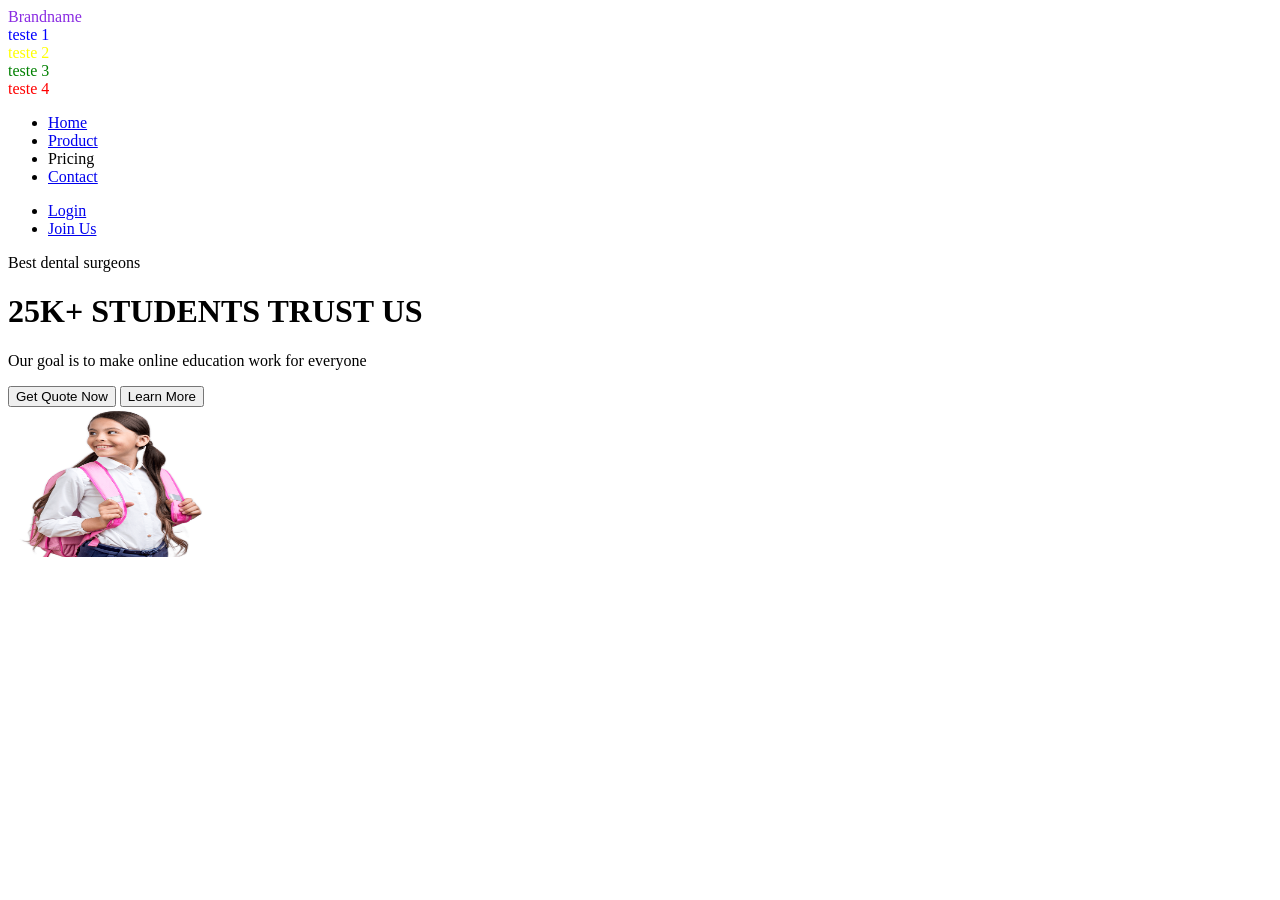
==== index.html @ 8cae5c90 "exercicio" ====
<!DOCTYPE html>
<html lang="pt">

<head>
    <meta charset="UTF-8">
    <meta name="viewport" content="width=device-width, initial-scale=1.0">
    <title>BrandName</title>
    <link rel="stylesheet" href="CSS/style.css">


</head>

<body>
    <!-- Header -->
    <header>
        <div class="logotipo">Brandname</div>

        <div class="Teste1"> teste 1</div>
        <div class="Teste2"> teste 2</div>
        <div class="Teste3"> teste 3</div>
        <div class="Teste4"> teste 4</div>

        </div>
        <nav>
            <ul>
                <li>
                   <a href="#"> Home </a>              
                </li>
                <li>
                    <a href="products/product.html">Product</a>
                </li>
                <li>Pricing</li>
                <li><a href="contacts/contact.html">Contact</a></li>
                <!-- <li>
                    <a href="https://www.google.com/" target="_blank">Google</a>
                </li> -->
            </ul>
        </nav>
        <div>
            <ul>
                <li>
                   <a href="#"> Login </a>              
                </li>
                <li>
                    <a href="#">Join Us</a>
                </li>
            </ul>
        </div>
    </header>
    <main>
        <div class="students-trust">
            <div>
                Best dental surgeons
            </div>
            <h1>
                25K+ STUDENTS TRUST US
            </h1>
            <p>
                Our goal is to make online education work for everyone
            </p>

            <button>Get Quote Now</button>
            <button>Learn More</button>
        </div>
        <div class="images-tecnology">
            <img src="images/technology.png" alt="Estudante" height="150" width="200">
        </div>
    </main>
    <section class="insights">
    </section>
    <section class="education">
    </section>
    <footer>
    </footer>
</body>

</html>
---- CSS/style.css ----
.logotipo {
    color: blueviolet;
}
.Teste1 {
    color: blue 
}
.Teste2 {
    color: yellow

}
.Teste3 {
    color: green
}
.Teste4{
    color: red;
}
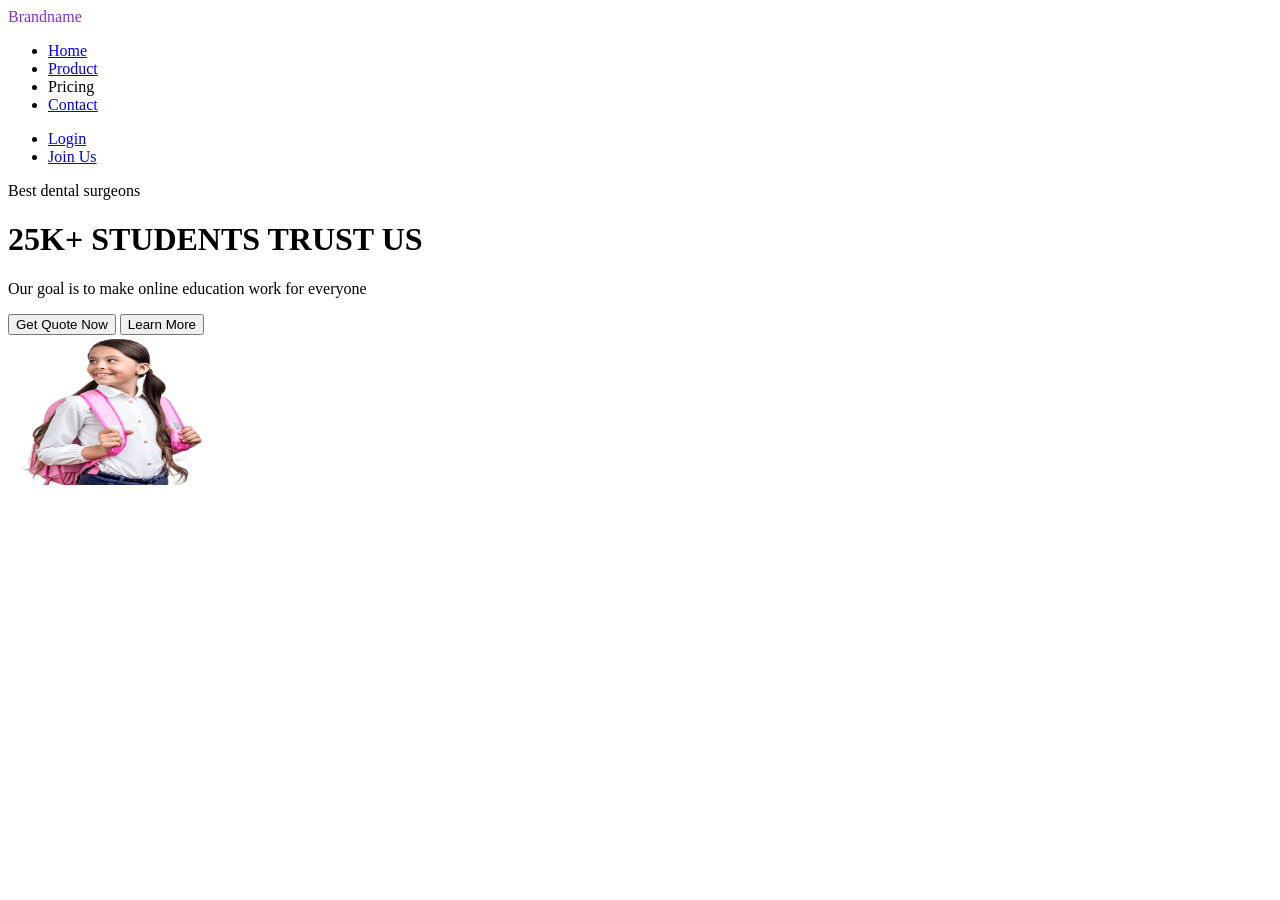
==== commit 8e0e2738: "flexbox" ====
--- a/index.html
+++ b/index.html
@@ -14,11 +14,6 @@
     <!-- Header -->
     <header>
         <div class="logotipo">Brandname</div>
-
-        <div class="Teste1"> teste 1</div>
-        <div class="Teste2"> teste 2</div>
-        <div class="Teste3"> teste 3</div>
-        <div class="Teste4"> teste 4</div>
 
         </div>
         <nav>
--- a/CSS/style.css
+++ b/CSS/style.css
@@ -12,6 +12,6 @@
     color: green
 }
 .Teste4{
-    color: red;
+    color: blue;
 }
 
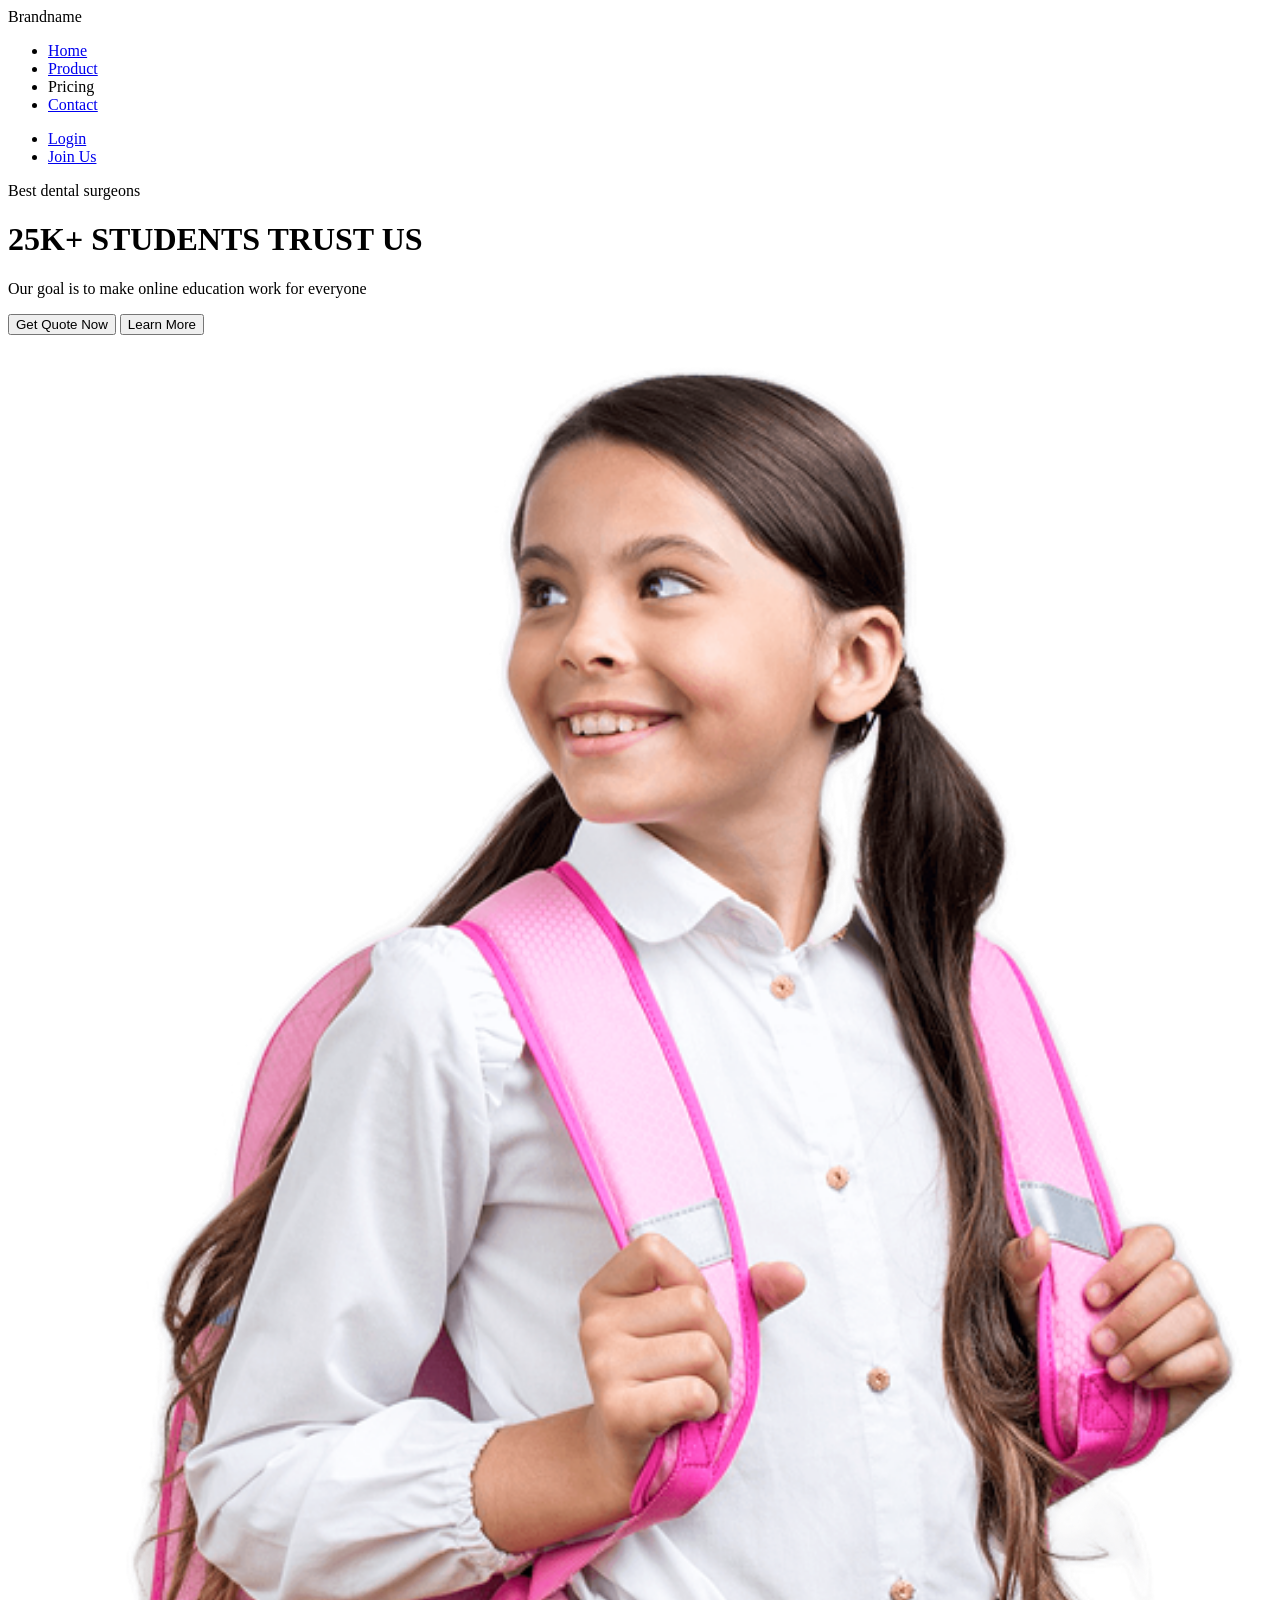
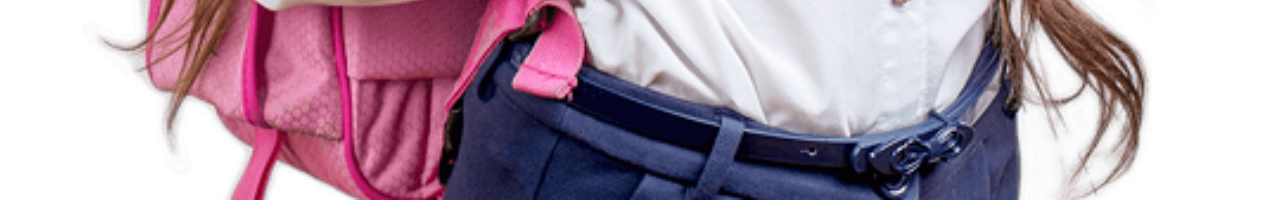
==== commit 2b2be259: "atualização" ====
--- a/index.html
+++ b/index.html
@@ -5,24 +5,32 @@
     <meta charset="UTF-8">
     <meta name="viewport" content="width=device-width, initial-scale=1.0">
     <title>BrandName</title>
-    <link rel="stylesheet" href="CSS/style.css">
+    <!-- Folha de estilo externa -->
+    <link rel="stylesheet" href="css/style.css">
 
-
+    <!-- Folha de estilo interna -->
+    <!--
+        <style>
+            .logotipo {
+                color:blue
+            }
+        </style>
+    -->
 </head>
 
 <body>
     <!-- Header -->
     <header>
-        <div class="logotipo">Brandname</div>
-
-        </div>
+        <!-- Folha de estilo inline -->
+        <!-- <div class="logotipo" style="color:chartreuse">Brandname</div> -->
+        <div class="logotipo" id="logo">Brandname</div>
         <nav>
             <ul>
                 <li>
-                   <a href="#"> Home </a>              
+                   <a href="#" class="home" data-impacta="home"> Home </a>              
                 </li>
                 <li>
-                    <a href="products/product.html">Product</a>
+                    <a href="products/product.html"  class="">Product</a>
                 </li>
                 <li>Pricing</li>
                 <li><a href="contacts/contact.html">Contact</a></li>
@@ -58,7 +66,7 @@
             <button>Learn More</button>
         </div>
         <div class="images-tecnology">
-            <img src="images/technology.png" alt="Estudante" height="150" width="200">
+            <img src="images/technology.png" alt="Estudante" width="100%">
         </div>
     </main>
     <section class="insights">
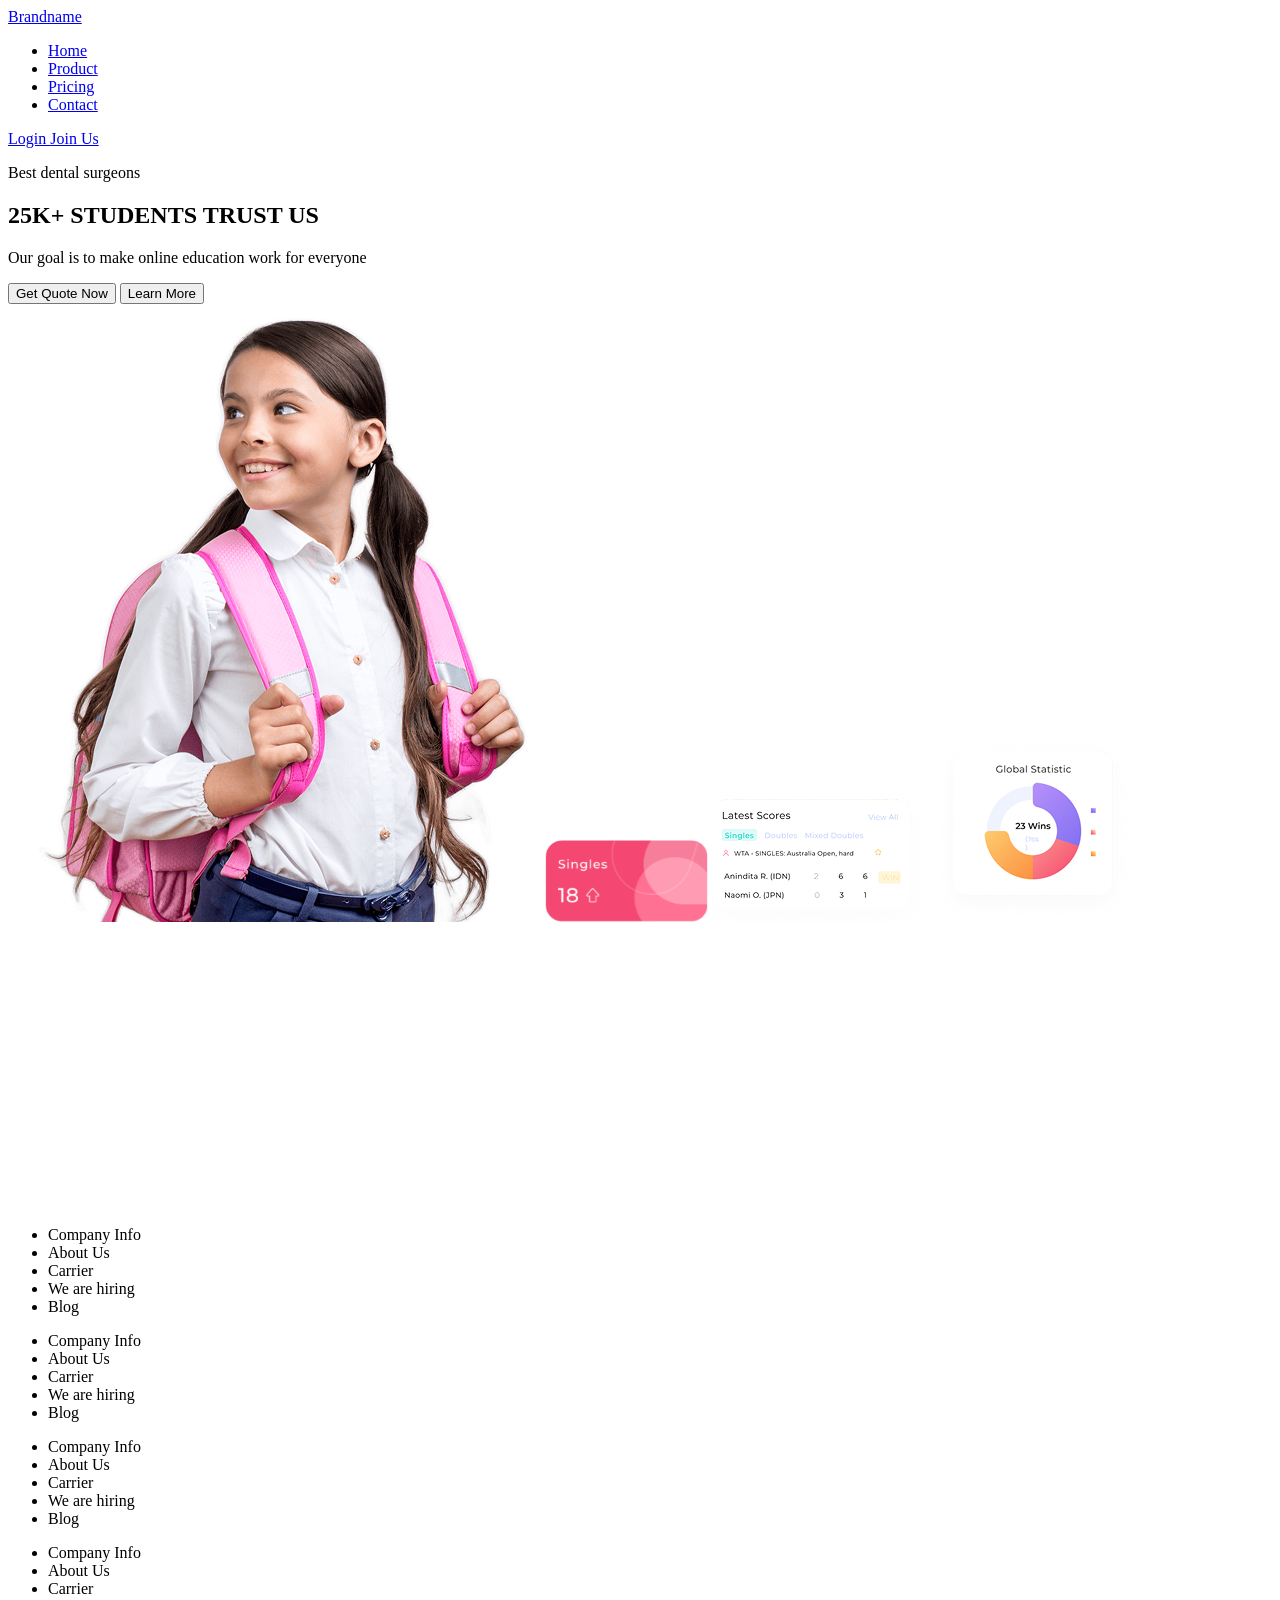
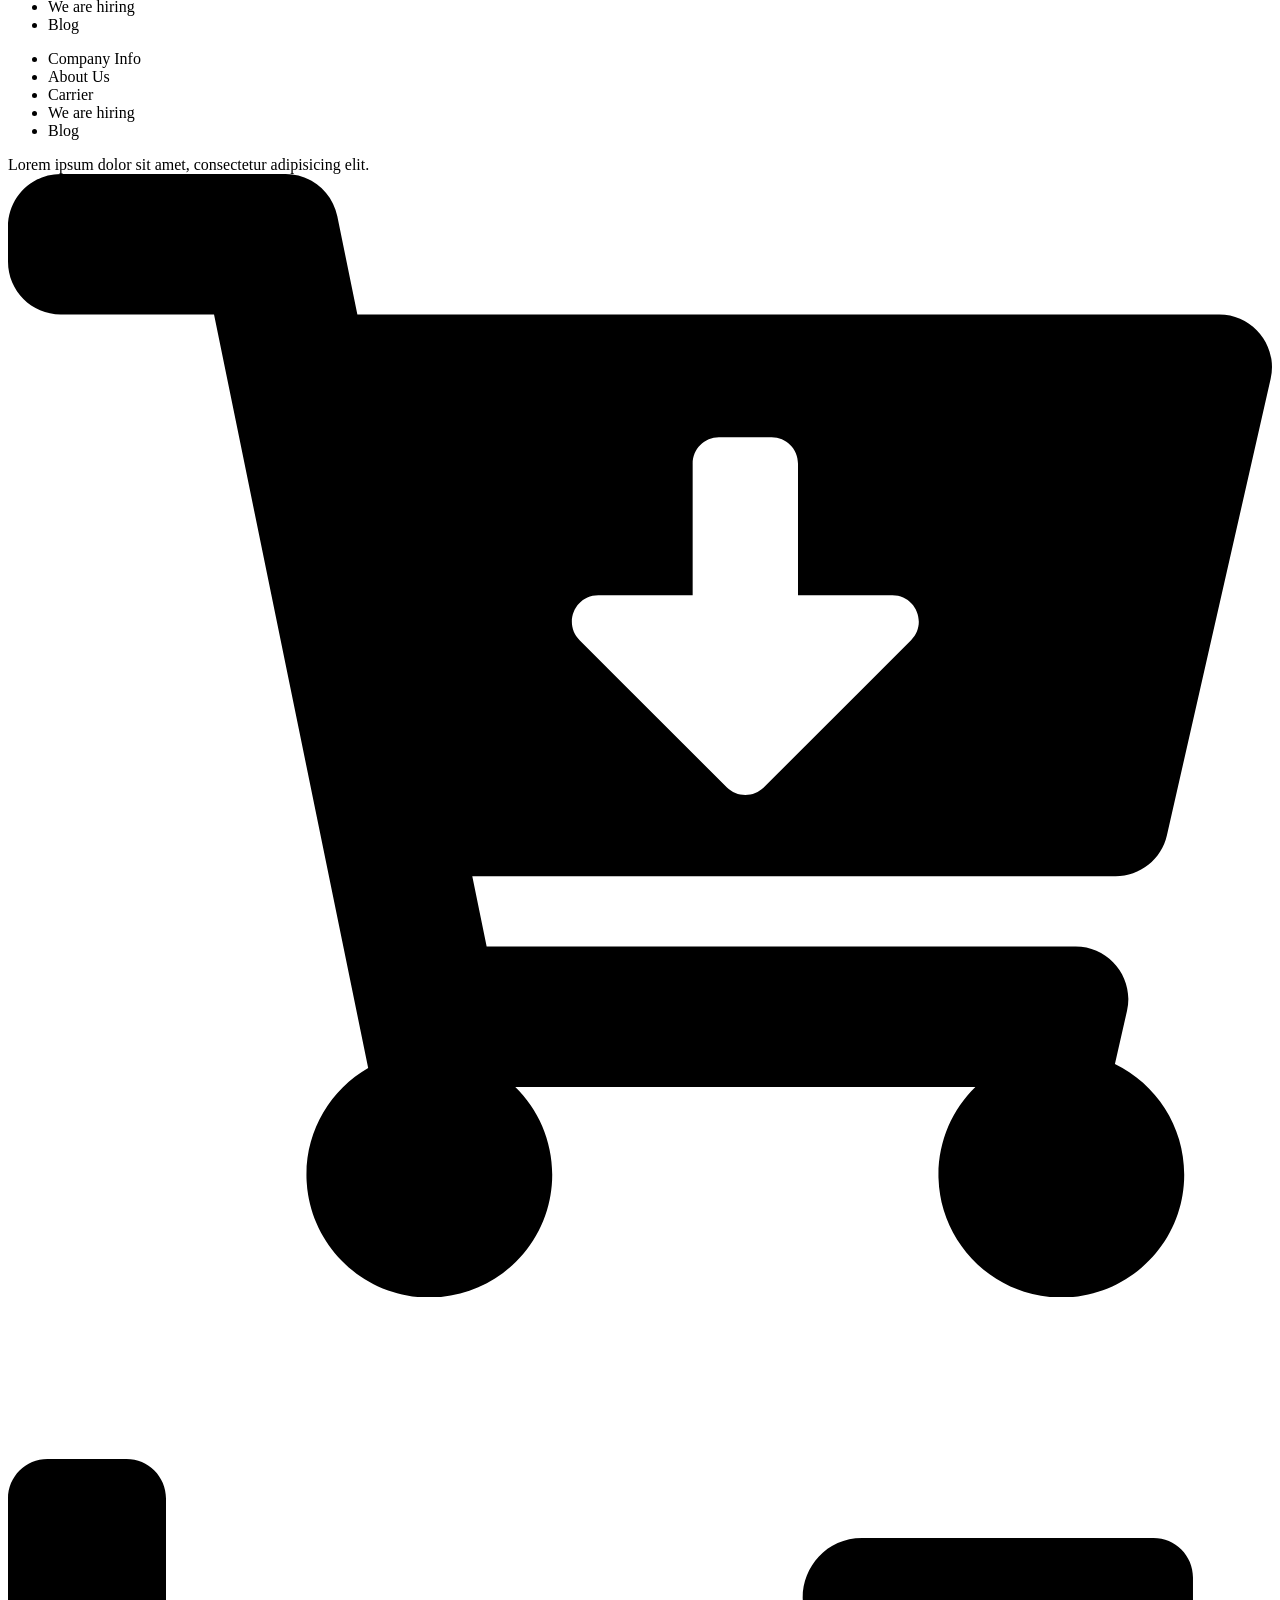
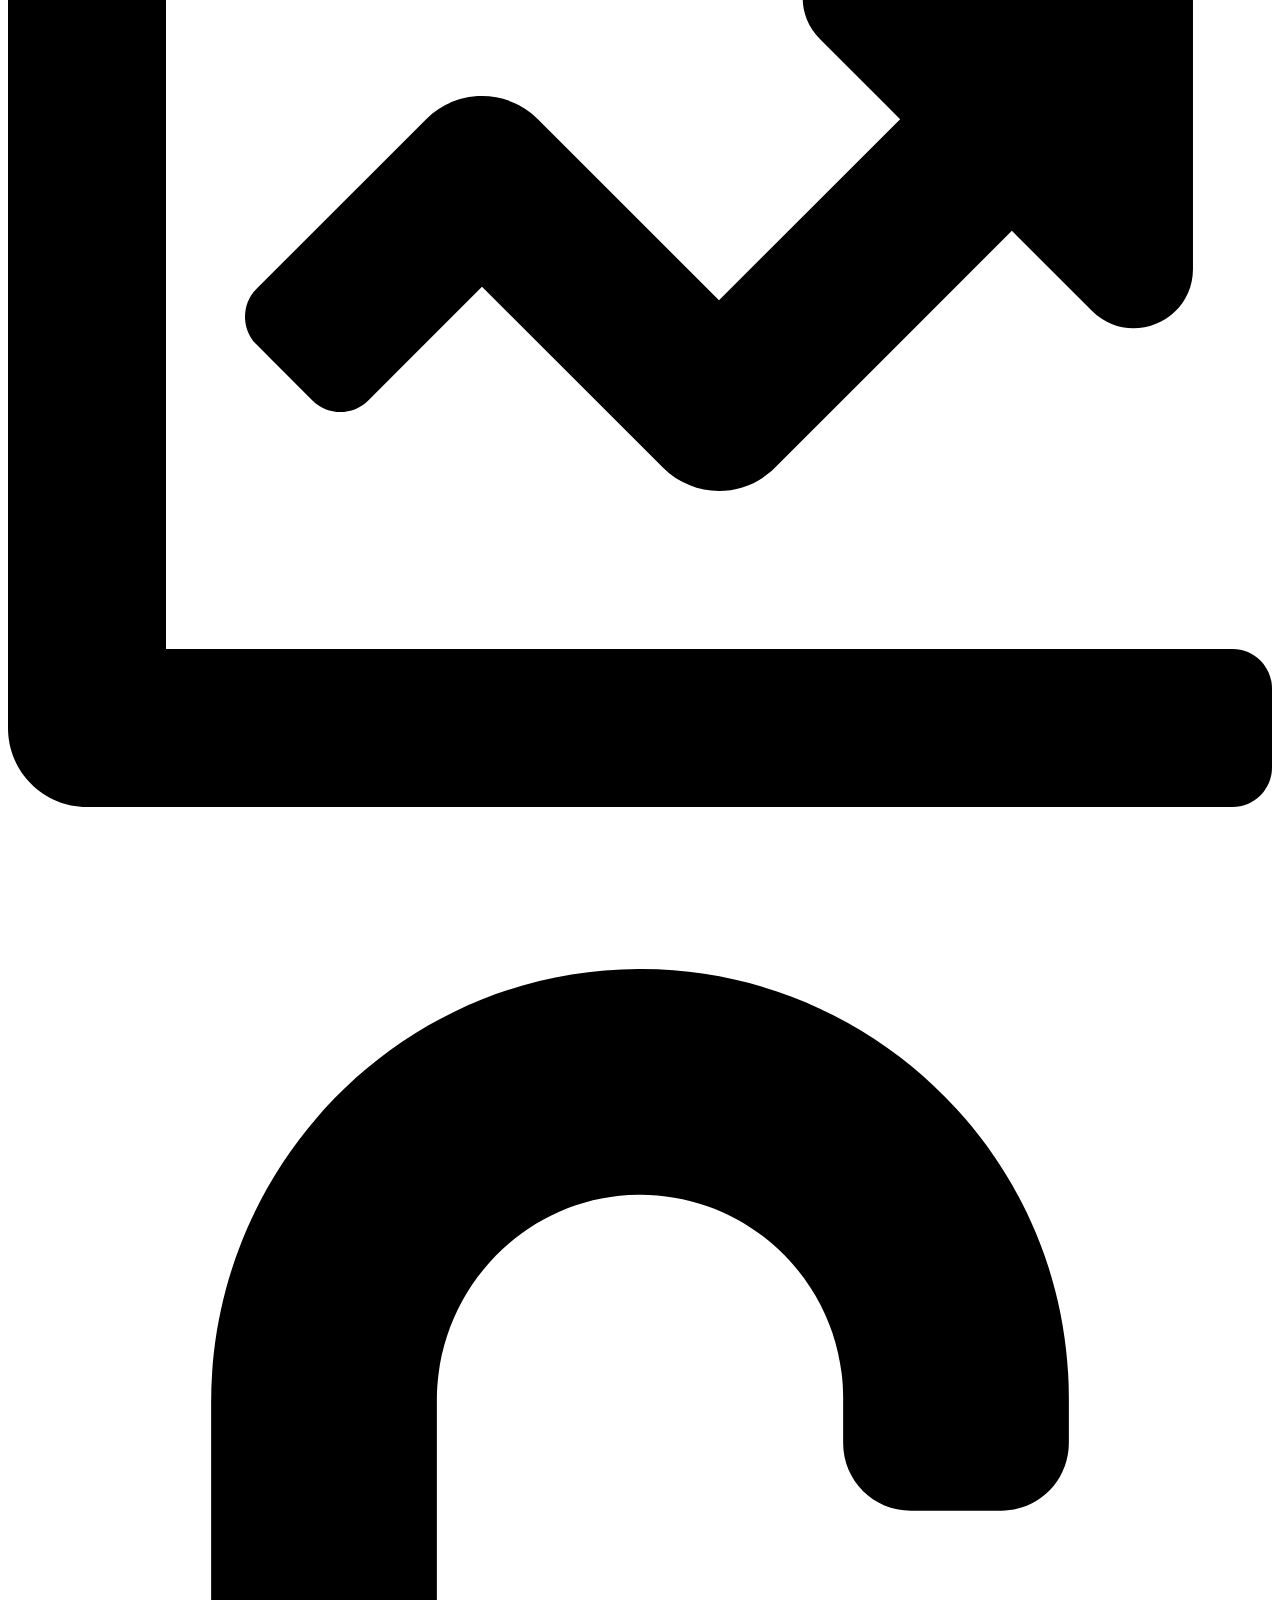
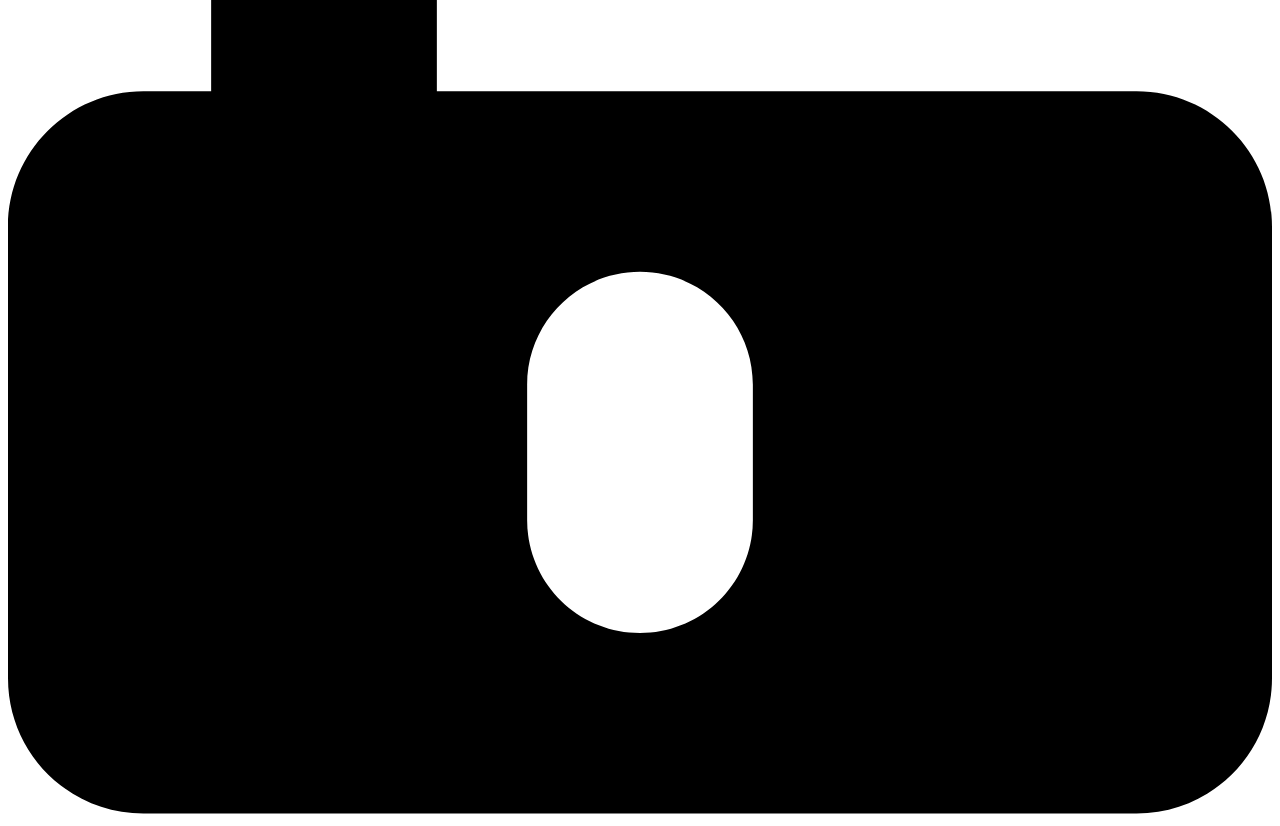
==== commit d369c904: "status" ====
--- a/index.html
+++ b/index.html
@@ -7,6 +7,12 @@
     <title>BrandName</title>
     <!-- Folha de estilo externa -->
     <link rel="stylesheet" href="css/style.css">
+    <link rel="preconnect" href="https://fonts.googleapis.com">
+    <link rel="preconnect" href="https://fonts.gstatic.com" crossorigin>
+    <link href="https://fonts.googleapis.com/css2?family=Macondo&display=swap" rel="stylesheet">
+
+    <link href="https://fonts.googleapis.com/icon?family=Material+Icons"
+      rel="stylesheet">
 
     <!-- Folha de estilo interna -->
     <!--
@@ -20,60 +26,121 @@
 
 <body>
     <!-- Header -->
-    <header>
+    <header class="navbar">
         <!-- Folha de estilo inline -->
         <!-- <div class="logotipo" style="color:chartreuse">Brandname</div> -->
-        <div class="logotipo" id="logo">Brandname</div>
-        <nav>
+        <div class="logo"><a href="#">Brandname</a></div>
+        <nav class="menu">
             <ul>
-                <li>
-                   <a href="#" class="home" data-impacta="home"> Home </a>              
-                </li>
-                <li>
-                    <a href="products/product.html"  class="">Product</a>
-                </li>
-                <li>Pricing</li>
-                <li><a href="contacts/contact.html">Contact</a></li>
+                <li class="item-munu"><a class="item-link" href="#" title="Home">Home</a></li>
+                <li class="item-menu"><a class="item-link" href="products/product.html" class="">Product</a></li>
+                <li class="item-menu"><a class="item-link" href="#">Pricing</a></li>
+                <li class="item-menu"><a class="item-link" href="contacts/contact.html">Contact</a></li>
                 <!-- <li>
                     <a href="https://www.google.com/" target="_blank">Google</a>
                 </li> -->
             </ul>
         </nav>
-        <div>
-            <ul>
-                <li>
-                   <a href="#"> Login </a>              
-                </li>
-                <li>
-                    <a href="#">Join Us</a>
-                </li>
-            </ul>
+        <div class="nav-auth">
+            <a href="#" class="btn-login"> Login </a>
+            <a href="#" class="btn">Join Us</a>
         </div>
     </header>
-    <main>
-        <div class="students-trust">
-            <div>
-                Best dental surgeons
-            </div>
-            <h1>
-                25K+ STUDENTS TRUST US
-            </h1>
-            <p>
-                Our goal is to make online education work for everyone
-            </p>
-
-            <button>Get Quote Now</button>
-            <button>Learn More</button>
-        </div>
-        <div class="images-tecnology">
-            <img src="images/technology.png" alt="Estudante" width="100%">
+    <!-- Section Main -->
+    <main class="trust">
+        <div class="container">
+            <section class="trust-content">
+                <p class="best-dental">Best dental surgeons</p>
+                <h1>25K+ STUDENTS TRUST US</h1>
+                <p>Our goal is to make online education work for everyone</p>
+                <div class="trust-btns">
+                    <button>Get Quote Now</button>
+                    <button>Learn More</button>
+                </div>
+            </section>
+        
+            <section class="images-tecnology">
+                <img src="images/technology.png" alt="Estudante">
+                <img src="images/single.svg" alt="" class="single anime">
+                <img src="images/scores.png" alt="" class="scores anime">
+                <img src="images/global-statics.png" alt="" class="global-statics anime">
+            </section>
         </div>
     </main>
+
+
+
+    <!-- Section insights -->
     <section class="insights">
     </section>
-    <section class="education">
+
+    
+    <section class="education" style="margin: 300px 0;">
     </section>
-    <footer>
+
+
+    <footer class="footer">
+        <div class="container">
+            <div class="fields">
+                <div class="top-footer">
+                    <div class="company">
+                            <ul>
+                                <li class="field">Company Info</li>
+                                <li>About Us</li>
+                                <li>Carrier</li>
+                                <li>We are hiring</li>
+                                <li>Blog</li>
+                            </ul>
+                    </div>
+                    <div class="legal">
+                            <ul>
+                                <li class="field">Company Info</li>
+                                <li>About Us</li>
+                                <li>Carrier</li>
+                                <li>We are hiring</li>
+                                <li>Blog</li>
+                            </ul>
+                    </div>
+                    <div class="fetures">
+                            <ul>
+                                <li class="field">Company Info</li>
+                                <li>About Us</li>
+                                <li>Carrier</li>
+                                <li>We are hiring</li>
+                                <li>Blog</li>
+                            </ul>
+                    </div>
+                    <div class="resources">
+                            <ul>
+                                <li class="field">Company Info</li>
+                                <li>About Us</li>
+                                <li>Carrier</li>
+                                <li>We are hiring</li>
+                                <li>Blog</li>
+                            </ul>
+                    </div>
+                    <div class="touch">
+                            <ul>
+                                <li class="field">Company Info</li>
+                                <li>About Us</li>
+                                <li>Carrier</li>
+                                <li>We are hiring</li>
+                                <li>Blog</li>
+                            </ul>
+                    </div>
+                </div>
+            </div>
+            <div class="bottom-footer">
+                <div class="footer-fields">
+                    <div class="reserved"> Lorem ipsum dolor sit amet, consectetur adipisicing elit. </div>
+                    <div class="redesociais">
+                        <a href="#"><svg xmlns="http://www.w3.org/2000/svg" viewBox="0 0 576 512"><!--!Font Awesome Free v5.15.4 by @fontawesome - https://fontawesome.com License - https://fontawesome.com/license/free Copyright 2026 Fonticons, Inc.--><path d="M504.717 320H211.572l6.545 32h268.418c15.401 0 26.816 14.301 23.403 29.319l-5.517 24.276C523.112 414.668 536 433.828 536 456c0 31.202-25.519 56.444-56.824 55.994-29.823-.429-54.35-24.631-55.155-54.447-.44-16.287 6.085-31.049 16.803-41.548H231.176C241.553 426.165 248 440.326 248 456c0 31.813-26.528 57.431-58.67 55.938-28.54-1.325-51.751-24.385-53.251-52.917-1.158-22.034 10.436-41.455 28.051-51.586L93.883 64H24C10.745 64 0 53.255 0 40V24C0 10.745 10.745 0 24 0h102.529c11.401 0 21.228 8.021 23.513 19.19L159.208 64H551.99c15.401 0 26.816 14.301 23.403 29.319l-47.273 208C525.637 312.246 515.923 320 504.717 320zM403.029 192H360v-60c0-6.627-5.373-12-12-12h-24c-6.627 0-12 5.373-12 12v60h-43.029c-10.691 0-16.045 12.926-8.485 20.485l67.029 67.029c4.686 4.686 12.284 4.686 16.971 0l67.029-67.029c7.559-7.559 2.205-20.485-8.486-20.485z"/></svg></a>
+                        <a href="#"><svg xmlns="http://www.w3.org/2000/svg" viewBox="0 0 512 512"><!--!Font Awesome Free v5.15.4 by @fontawesome - https://fontawesome.com License - https://fontawesome.com/license/free Copyright 2026 Fonticons, Inc.--><path d="M496 384H64V80c0-8.84-7.16-16-16-16H16C7.16 64 0 71.16 0 80v336c0 17.67 14.33 32 32 32h464c8.84 0 16-7.16 16-16v-32c0-8.84-7.16-16-16-16zM464 96H345.94c-21.38 0-32.09 25.85-16.97 40.97l32.4 32.4L288 242.75l-73.37-73.37c-12.5-12.5-32.76-12.5-45.25 0l-68.69 68.69c-6.25 6.25-6.25 16.38 0 22.63l22.62 22.62c6.25 6.25 16.38 6.25 22.63 0L192 237.25l73.37 73.37c12.5 12.5 32.76 12.5 45.25 0l96-96 32.4 32.4c15.12 15.12 40.97 4.41 40.97-16.97V112c.01-8.84-7.15-16-15.99-16z"/></svg></a>
+                        <a href="#"><svg xmlns="http://www.w3.org/2000/svg" viewBox="0 0 448 512"><!--!Font Awesome Free v5.15.4 by @fontawesome - https://fontawesome.com License - https://fontawesome.com/license/free Copyright 2026 Fonticons, Inc.--><path d="M400 256H152V152.9c0-39.6 31.7-72.5 71.3-72.9 40-.4 72.7 32.1 72.7 72v16c0 13.3 10.7 24 24 24h32c13.3 0 24-10.7 24-24v-16C376 68 307.5-.3 223.5 0 139.5.3 72 69.5 72 153.5V256H48c-26.5 0-48 21.5-48 48v160c0 26.5 21.5 48 48 48h352c26.5 0 48-21.5 48-48V304c0-26.5-21.5-48-48-48zM264 408c0 22.1-17.9 40-40 40s-40-17.9-40-40v-48c0-22.1 17.9-40 40-40s40 17.9 40 40v48z"/></svg></a>
+                    </div>
+                </div>
+            </div>
+        </div>
     </footer>
 </body>
 
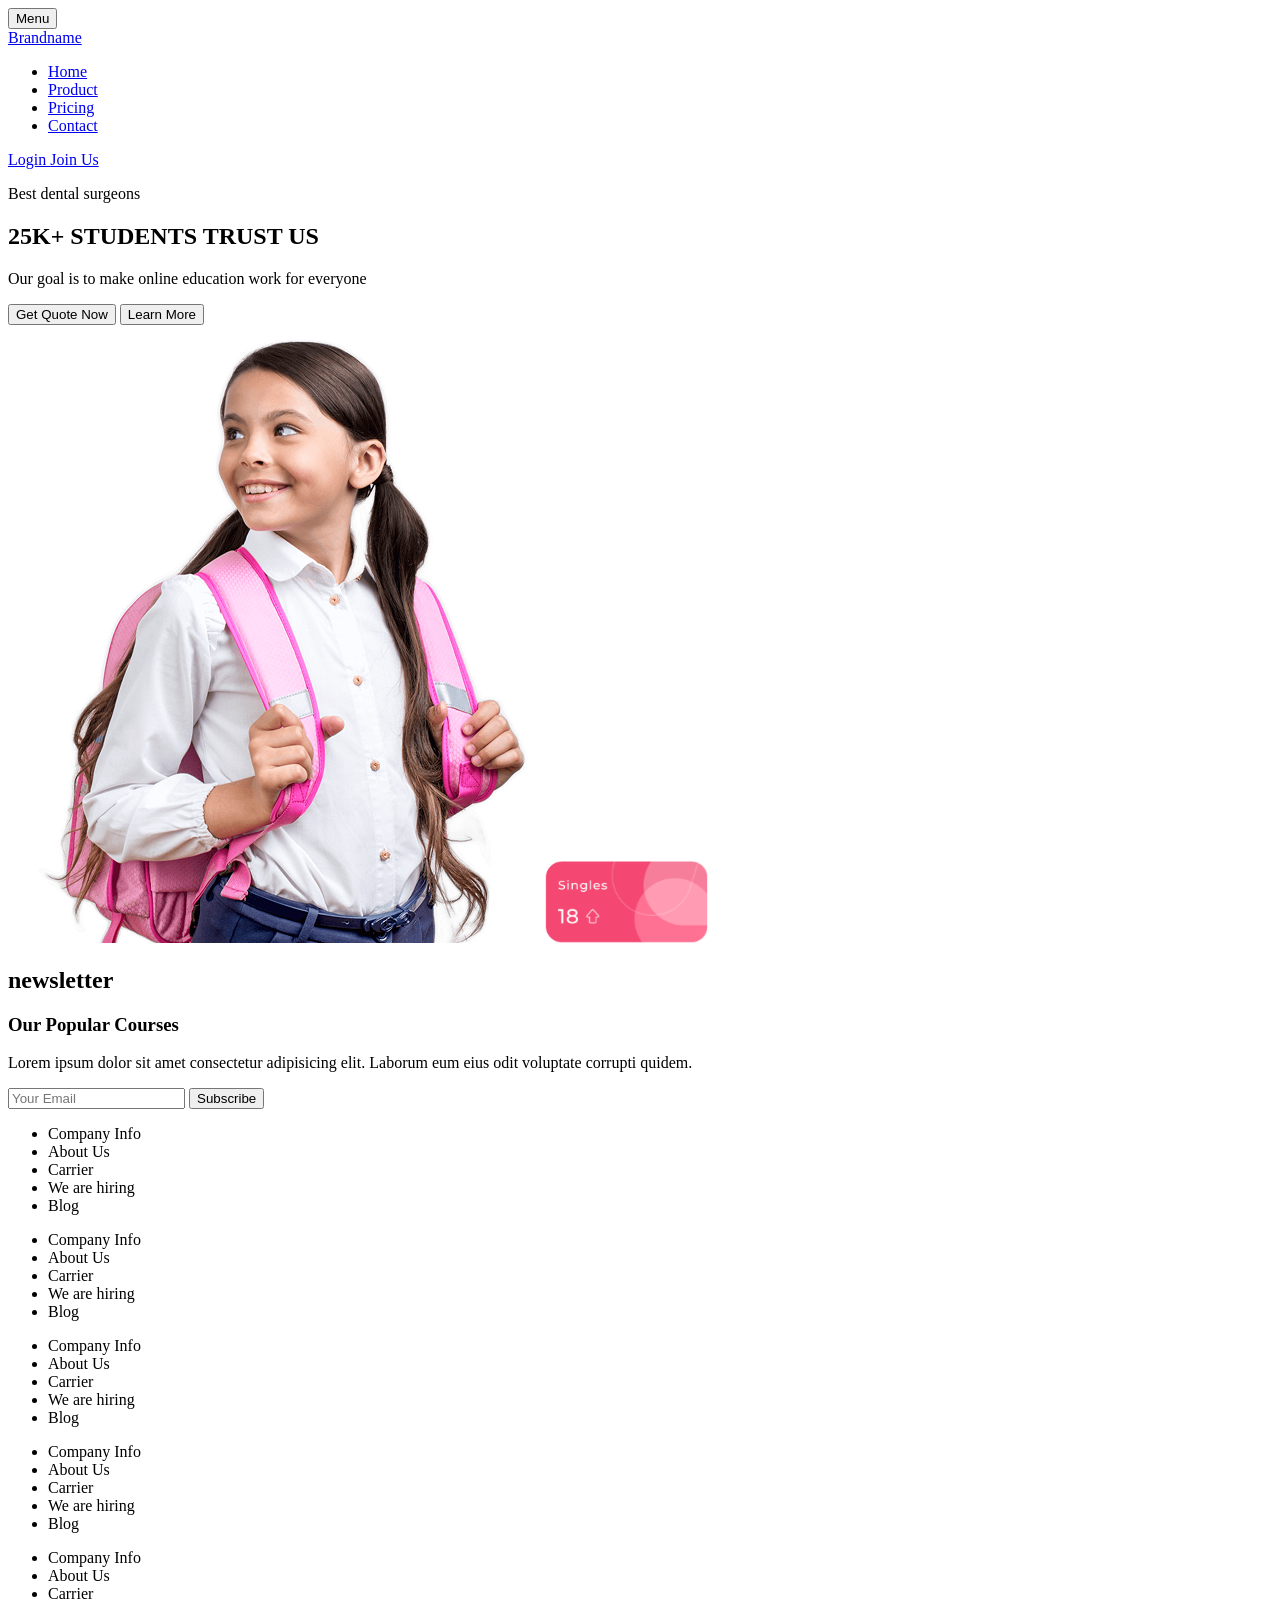
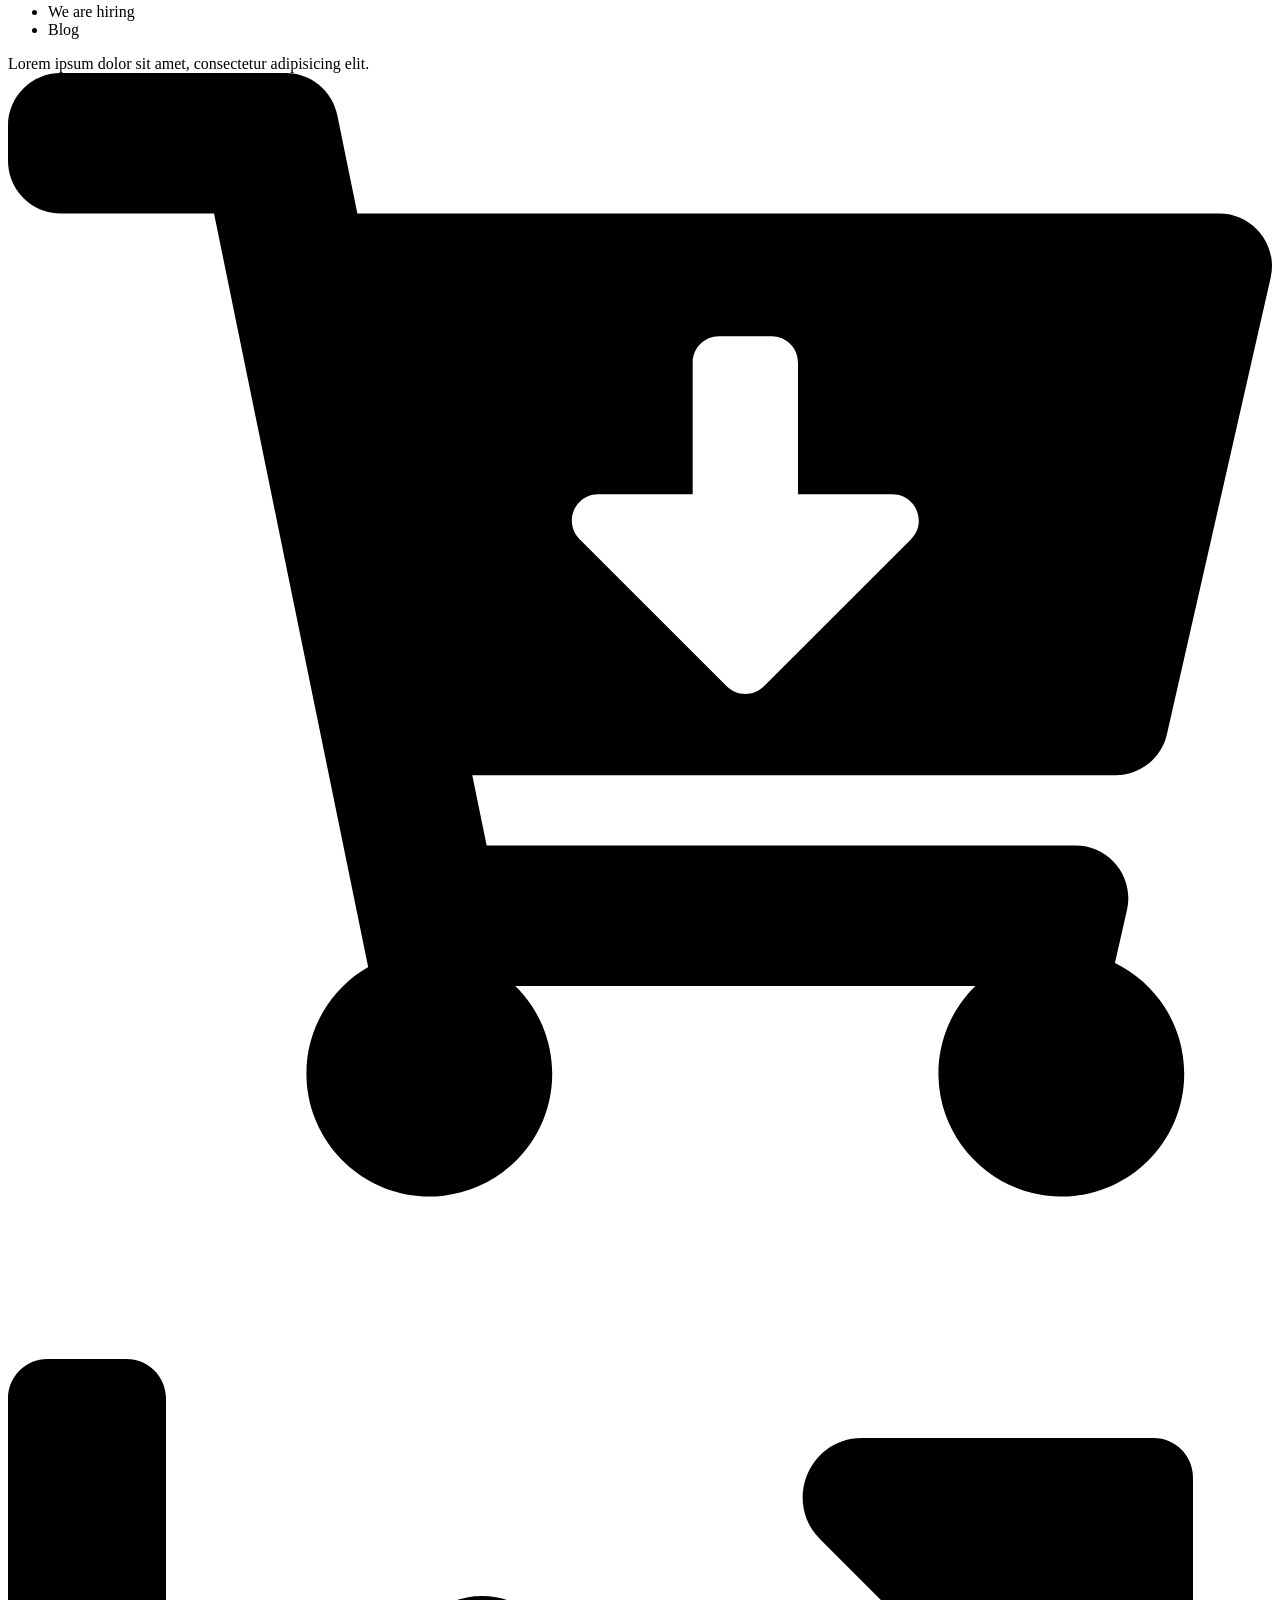
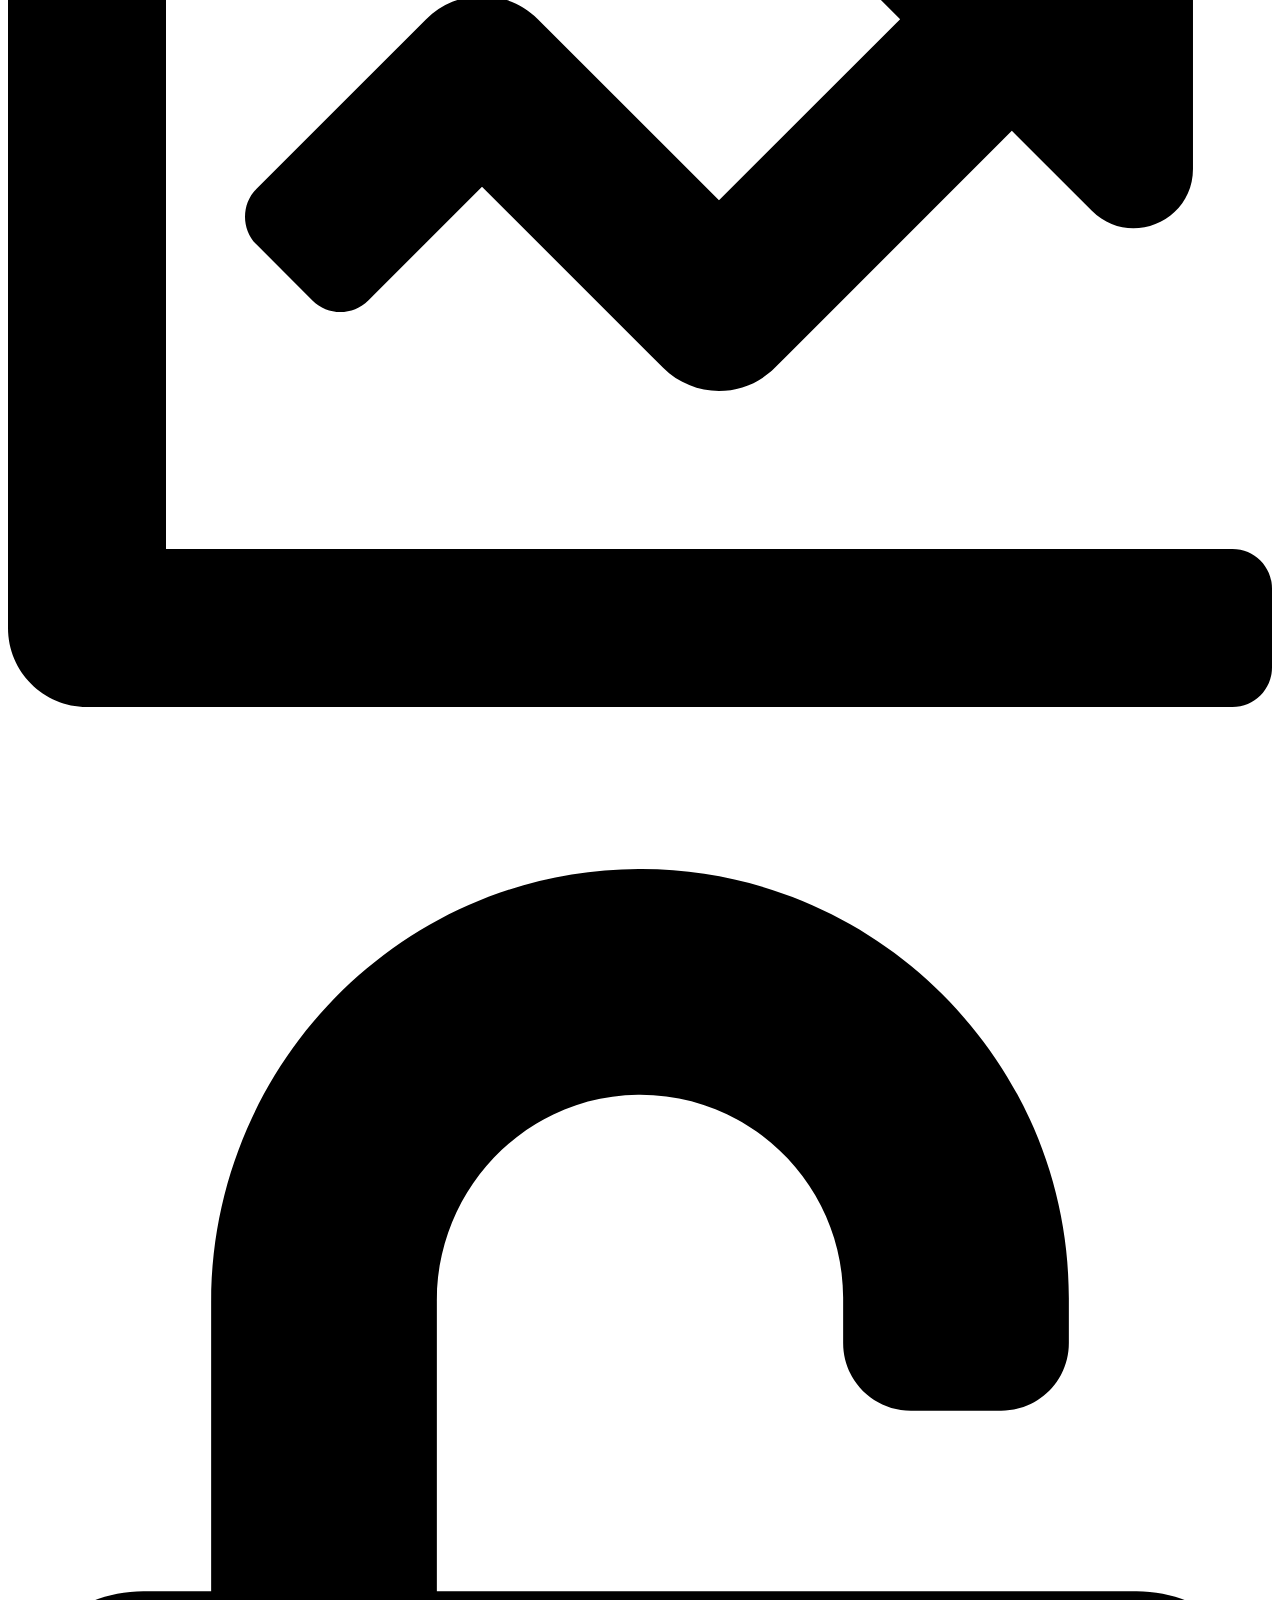
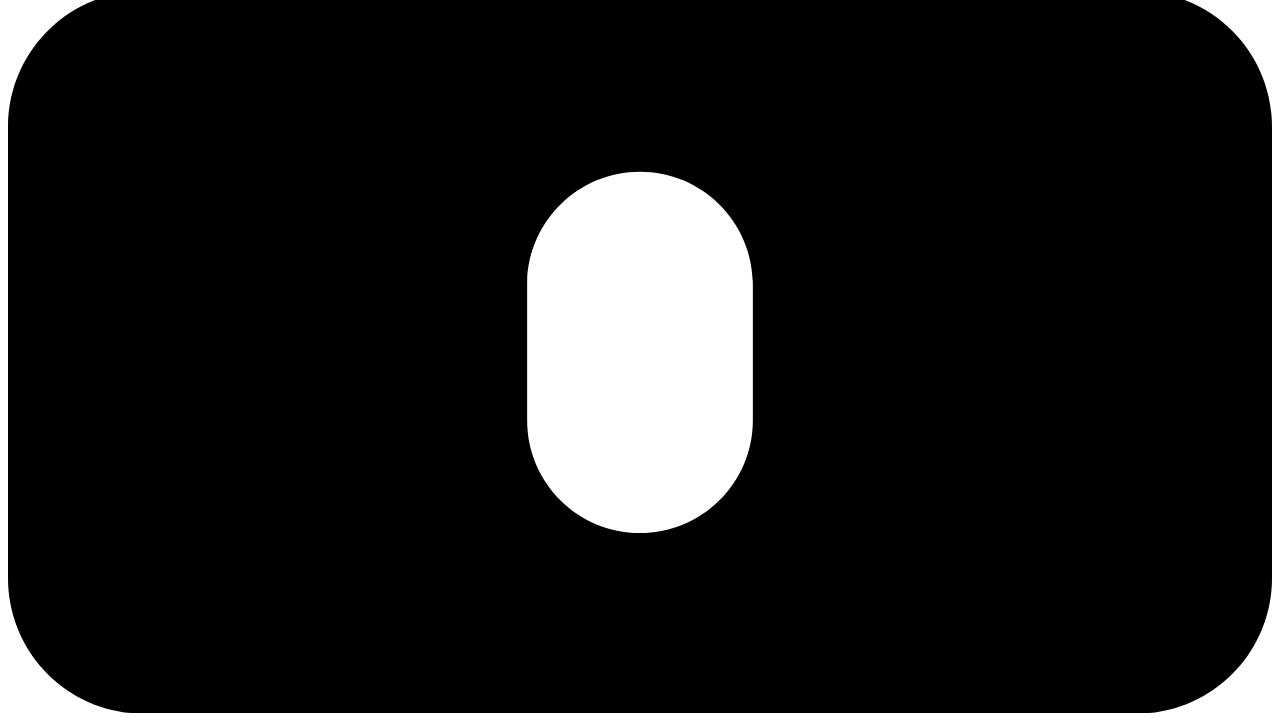
==== commit a39ab51e: "atua" ====
--- a/index.html
+++ b/index.html
@@ -13,6 +13,9 @@
 
     <link href="https://fonts.googleapis.com/icon?family=Material+Icons"
       rel="stylesheet">
+    <link rel="stylesheet" href="/css/impressao.css" media="print">
+    <link rel="stylesheet" href="/css/footer.css">
+    <link rel="stylesheet" href="/css/newsletter.css">
 
     <!-- Folha de estilo interna -->
     <!--
@@ -26,56 +29,77 @@
 
 <body>
     <!-- Header -->
-    <header class="navbar">
-        <!-- Folha de estilo inline -->
-        <!-- <div class="logotipo" style="color:chartreuse">Brandname</div> -->
-        <div class="logo"><a href="#">Brandname</a></div>
-        <nav class="menu">
-            <ul>
-                <li class="item-munu"><a class="item-link" href="#" title="Home">Home</a></li>
-                <li class="item-menu"><a class="item-link" href="products/product.html" class="">Product</a></li>
-                <li class="item-menu"><a class="item-link" href="#">Pricing</a></li>
-                <li class="item-menu"><a class="item-link" href="contacts/contact.html">Contact</a></li>
-                <!-- <li>
-                    <a href="https://www.google.com/" target="_blank">Google</a>
-                </li> -->
-            </ul>
-        </nav>
-        <div class="nav-auth">
-            <a href="#" class="btn-login"> Login </a>
-            <a href="#" class="btn">Join Us</a>
+    <header class="header">
+        <div class="container-responsive">
+            <button class="btn-menu">Menu</button>
+            <div class="navbar">
+                <!-- Folha de estilo inline -->
+                <!-- <div class="logotipo" style="color:chartreuse">Brandname</div> -->
+                <div class="logo"><a href="#">Brandname</a></div>
+                
+                <nav class="menu">
+                    <ul>
+                        <li class="item-munu"><a class="item-link" href="#" title="Home">Home</a></li>
+                        <li class="item-menu"><a class="item-link" href="products/product.html" class="">Product</a></li>
+                        <li class="item-menu"><a class="item-link" href="#">Pricing</a></li>
+                        <li class="item-menu"><a class="item-link" href="contacts/contact.html">Contact</a></li>
+                        <!-- <li>
+                            <a href="https://www.google.com/" target="_blank">Google</a>
+                        </li> -->
+                    </ul>
+                </nav>
+                <div class="nav-auth">
+                    <a href="#" class="btn-login"> Login </a>
+                    <a href="#" class="btn">Join Us</a>
+                </div>
+            </div>
         </div>
     </header>
     <!-- Section Main -->
     <main class="trust">
-        <div class="container">
-            <section class="trust-content">
-                <p class="best-dental">Best dental surgeons</p>
-                <h1>25K+ STUDENTS TRUST US</h1>
-                <p>Our goal is to make online education work for everyone</p>
-                <div class="trust-btns">
-                    <button>Get Quote Now</button>
-                    <button>Learn More</button>
-                </div>
-            </section>
-        
-            <section class="images-tecnology">
-                <img src="images/technology.png" alt="Estudante">
-                <img src="images/single.svg" alt="" class="single anime">
-                <img src="images/scores.png" alt="" class="scores anime">
-                <img src="images/global-statics.png" alt="" class="global-statics anime">
-            </section>
+        <div class="container-responsive">
+            <div class="container">
+                <section class="trust-content">
+                    <p class="best-dental">Best dental surgeons</p>
+                    <h1 class="h1">25K+ STUDENTS TRUST US</h1>
+                    <p>Our goal is to make online education work for everyone</p>
+                    <div class="trust-btns">
+                        <button>Get Quote Now</button>
+                        <button>Learn More</button>
+                    </div>
+                </section>
+            
+                <section class="images-tecnology">
+                    <img src="images/technology.png" alt="Estudante" class="estudante">
+                    <img src="images/single.svg" alt="" class="single anime">
+                    <!-- <img src="images/scores.png" alt="" class="scores anime">
+                    <img src="images/global-statics.png" alt="" class="global-statics anime"> -->
+                </section>
+            </div>
         </div>
     </main>
-
-
 
     <!-- Section insights -->
     <section class="insights">
     </section>
 
     
-    <section class="education" style="margin: 300px 0;">
+    <section class="newsletter">
+        <div class="container-responsive">
+            <div class="news">
+                <div class="news-header">
+                    <h2>newsletter</h2>
+                    <h3>Our Popular Courses</h3>
+                    <p>Lorem ipsum dolor sit amet consectetur adipisicing elit. Laborum eum eius odit voluptate corrupti quidem.</p>
+                </div>    
+                <div class="news-form">
+                    <form>
+                        <input class="email" type="text" placeholder="Your Email">
+                        <input type="submit" value="Subscribe" class="btn">
+                    </form>
+                </div>
+            </div>
+        </div>
     </section>
 
 
@@ -142,6 +166,8 @@
             </div>
         </div>
     </footer>
+    <script src="/js/java-script.js"></script>
+    <script src="/js/newsletter.js"></script>
 </body>
 
 </html>
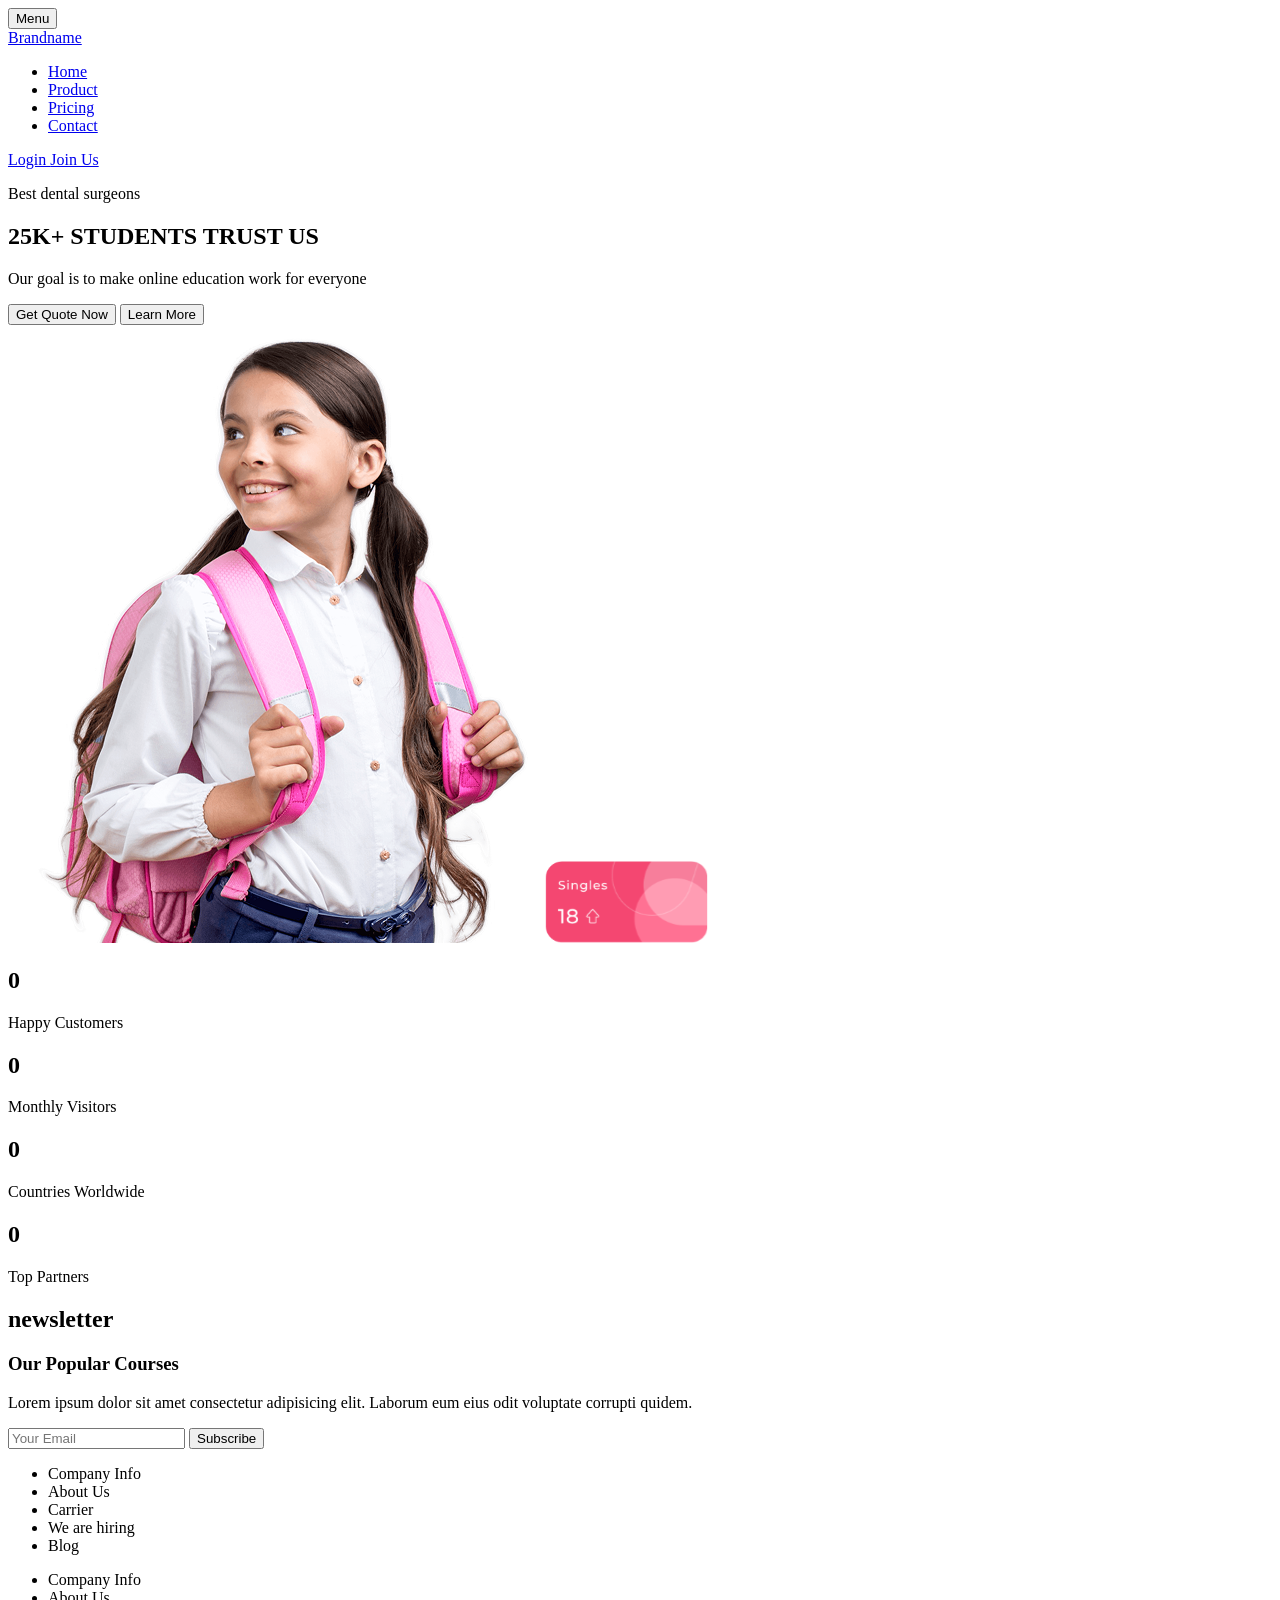
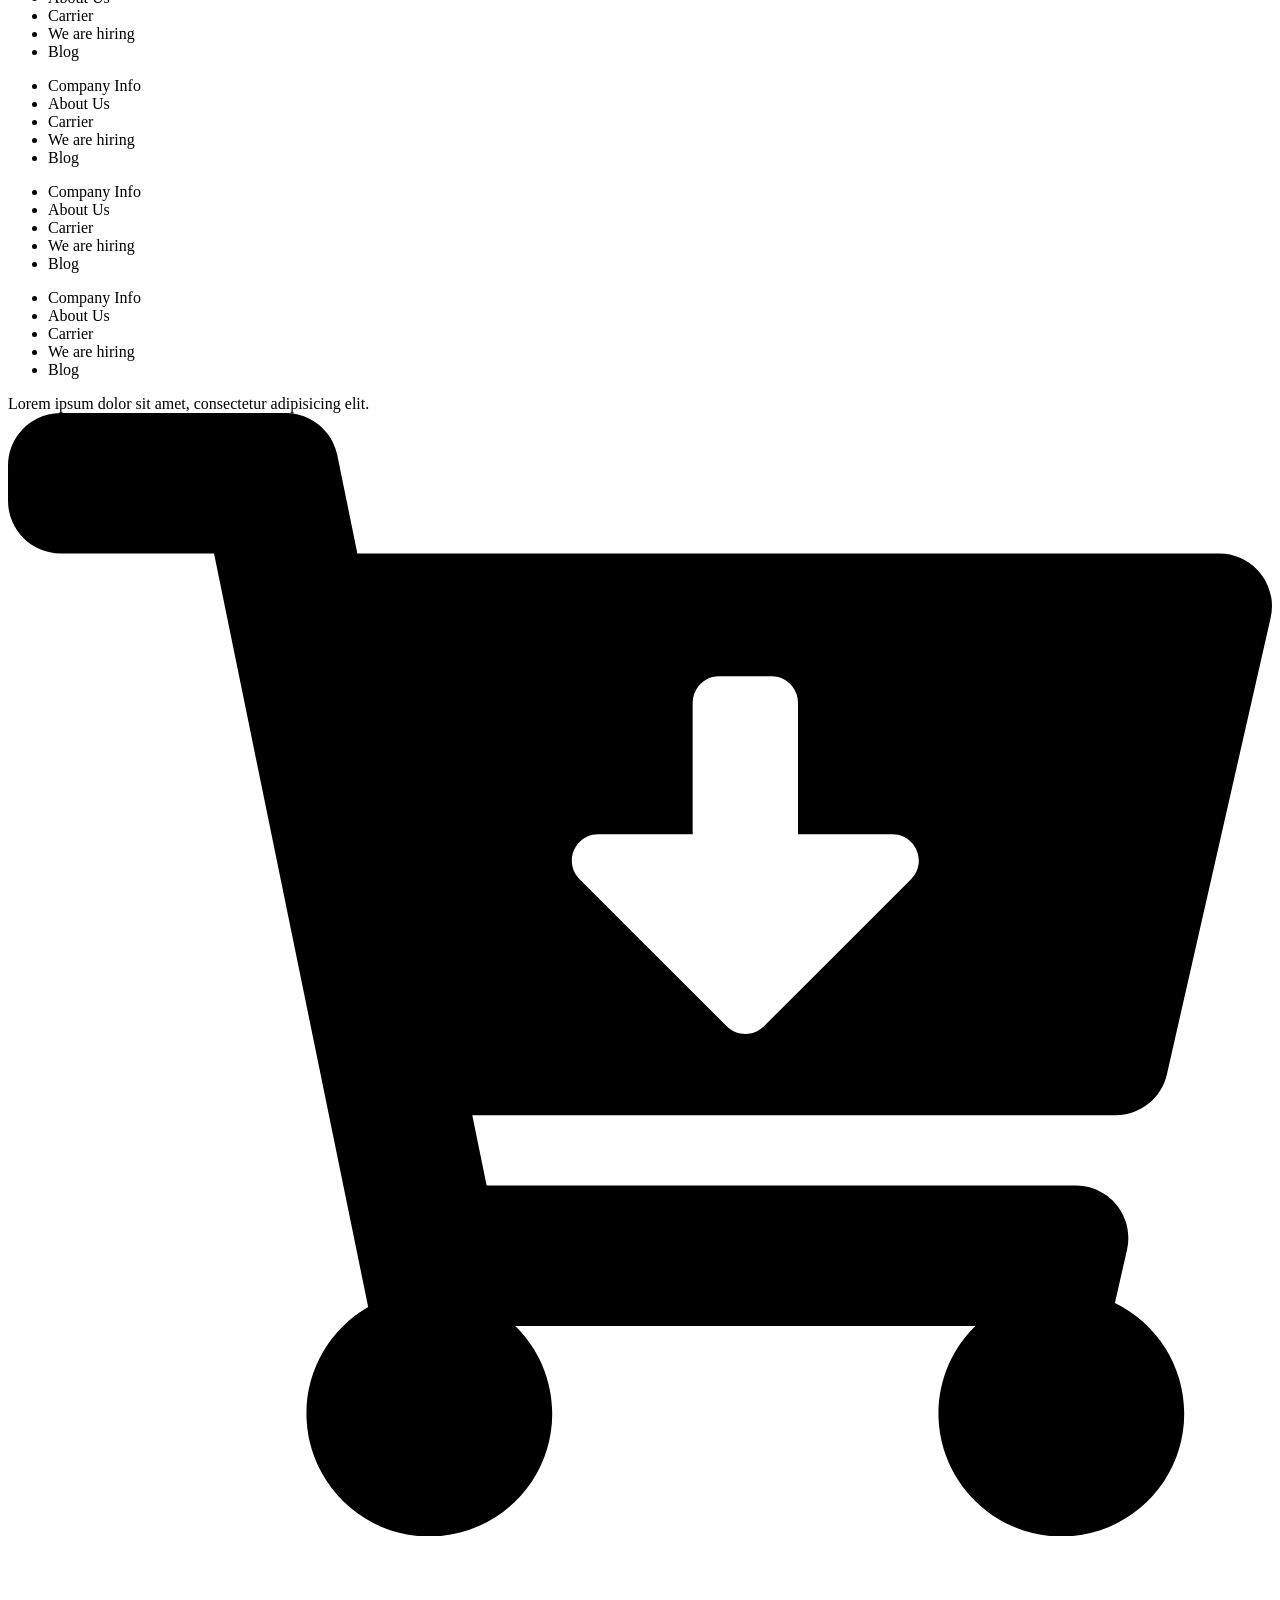
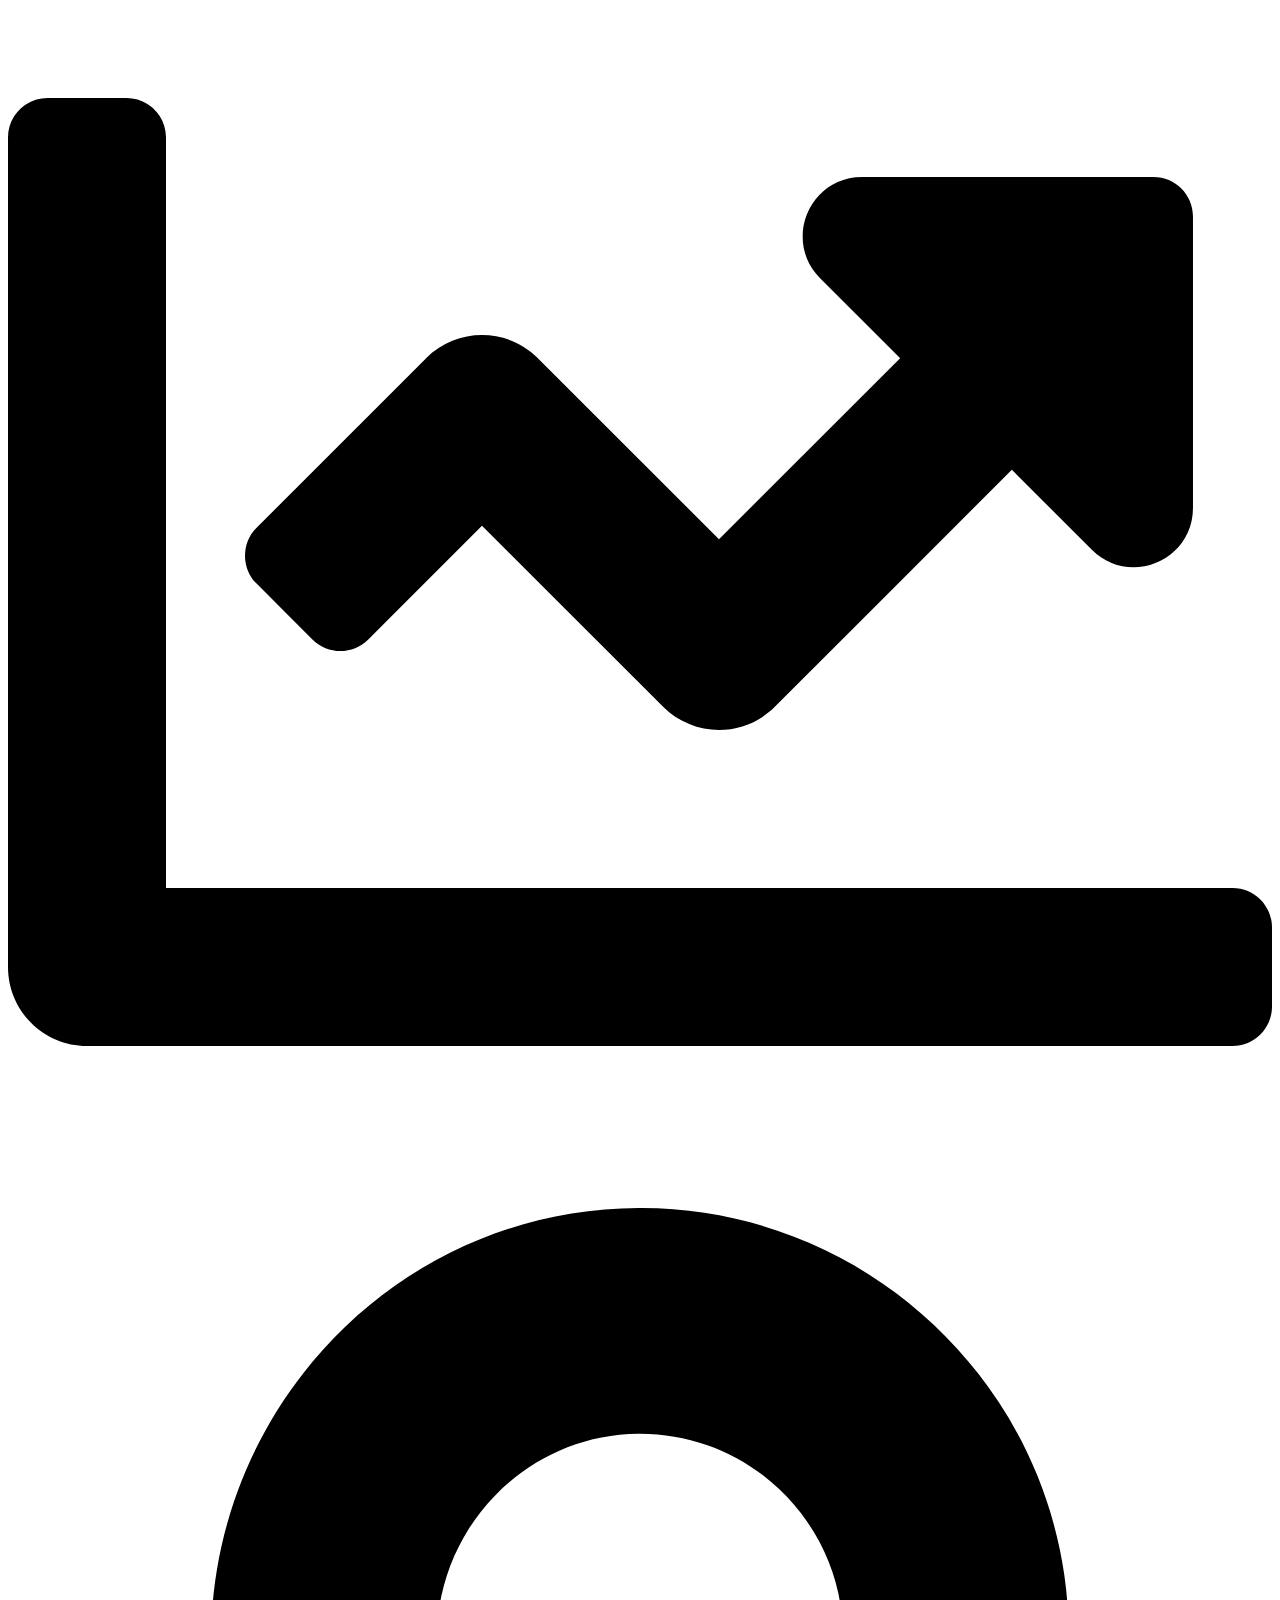
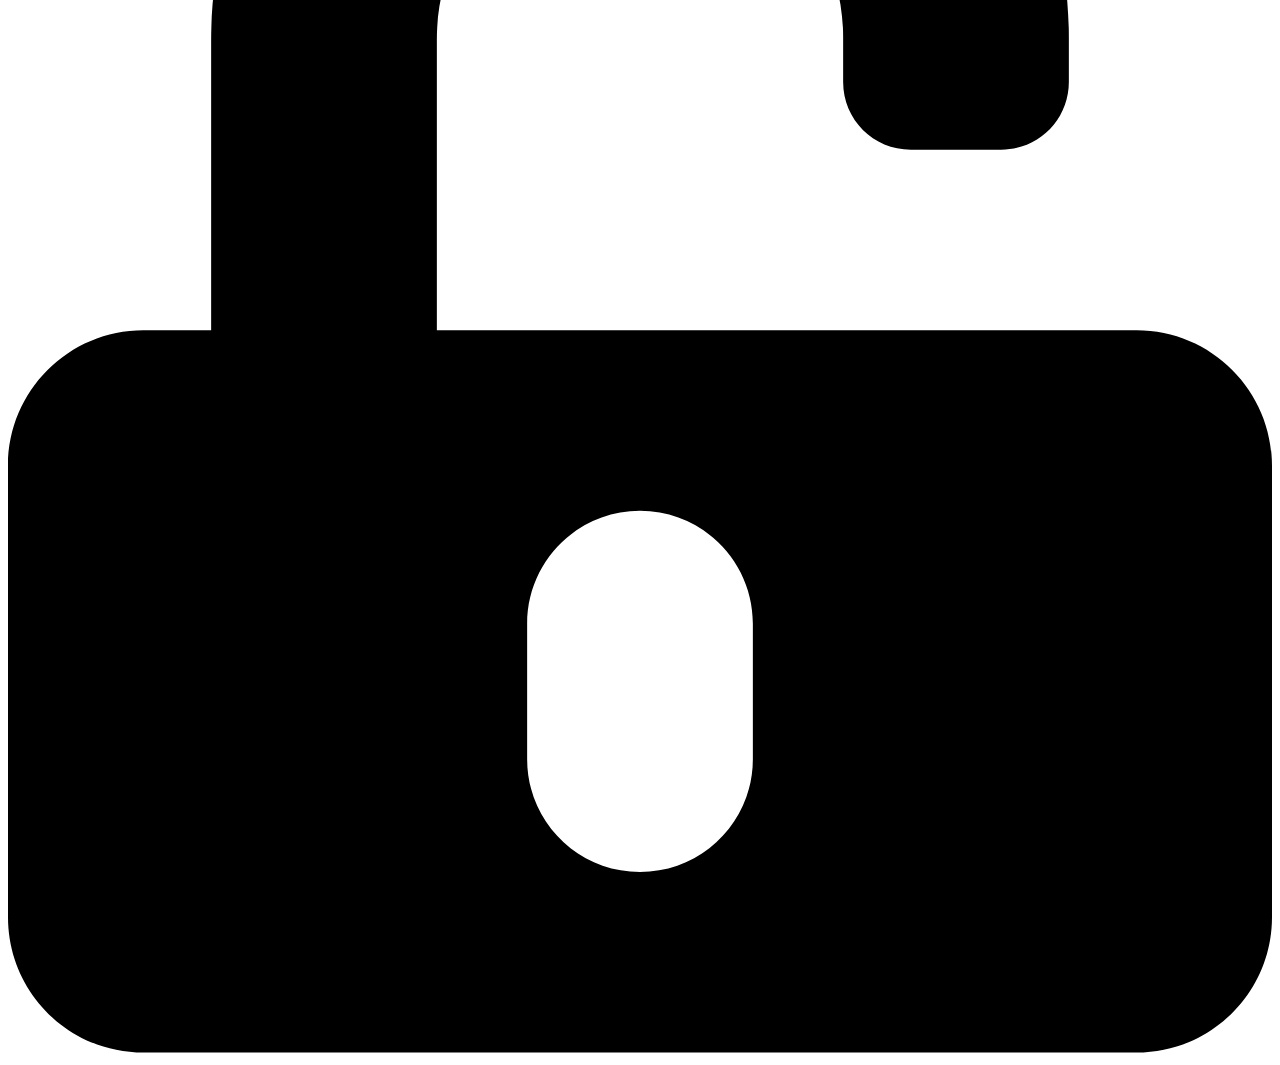
==== commit b3445c2b: "atualização" ====
--- a/index.html
+++ b/index.html
@@ -80,7 +80,30 @@
     </main>
 
     <!-- Section insights -->
-    <section class="insights">
+    <section>
+        <div class="container-responsive">
+            <div class="secao-estatisticas">
+                <div class="bloco-dado">
+                    <h2 class="numero-destaque contador" data-target="15000" data-suffix="K">0</h2>
+                    <p class="legenda-dado">Happy Customers</p>
+                </div>
+        
+                <div class="bloco-dado">
+                    <h2 class="numero-destaque contador" data-target="150000" data-suffix="K">0</h2>
+                    <p class="legenda-dado">Monthly Visitors</p>
+                </div>
+        
+                <div class="bloco-dado">
+                    <h2 class="numero-destaque contador" data-target="15" data-suffix="">0</h2>
+                    <p class="legenda-dado">Countries Worldwide</p>
+                </div>
+        
+                <div class="bloco-dado">
+                    <h2 class="numero-destaque contador" data-target="100" data-suffix="+">0</h2>
+                    <p class="legenda-dado">Top Partners</p>
+                </div>
+            </div>
+        </div>
     </section>
 
     
@@ -168,6 +191,7 @@
     </footer>
     <script src="/js/java-script.js"></script>
     <script src="/js/newsletter.js"></script>
+    <script src="/js/estatistica.js"></script>
 </body>
 
 </html>
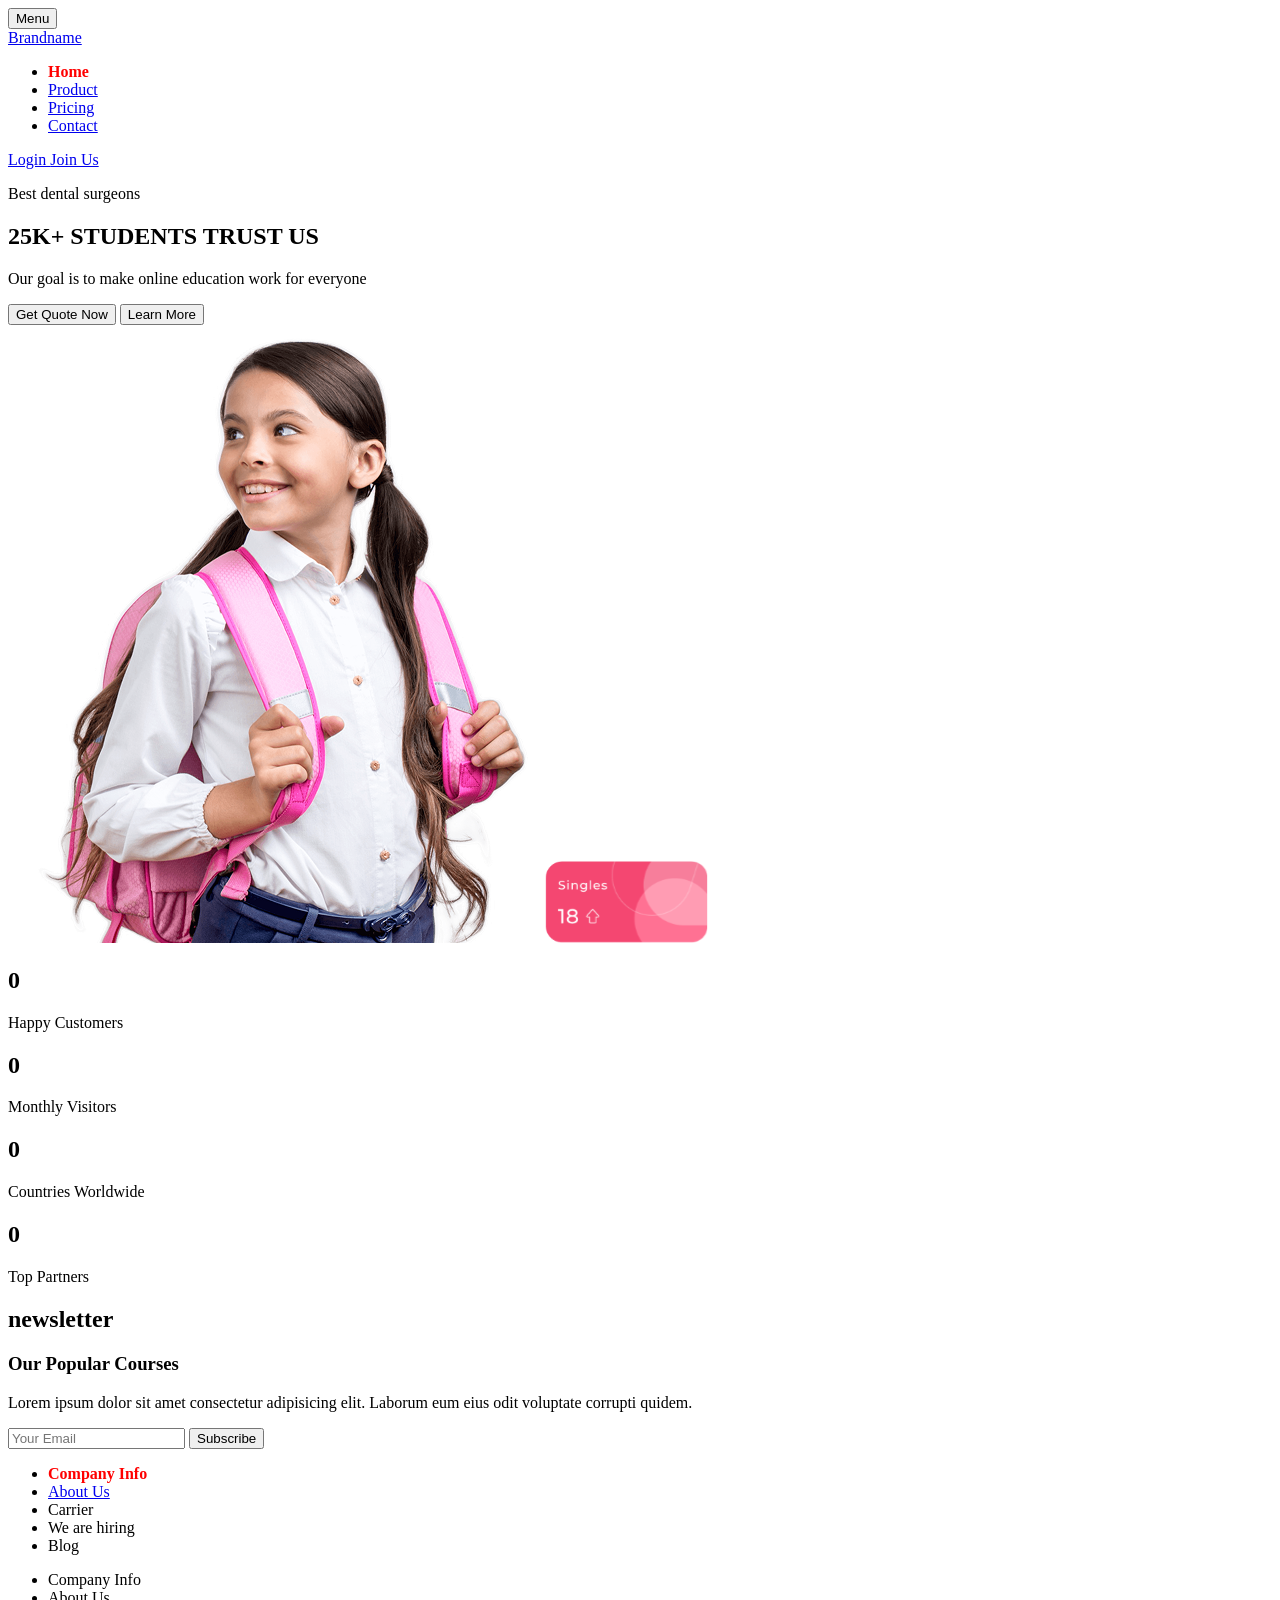
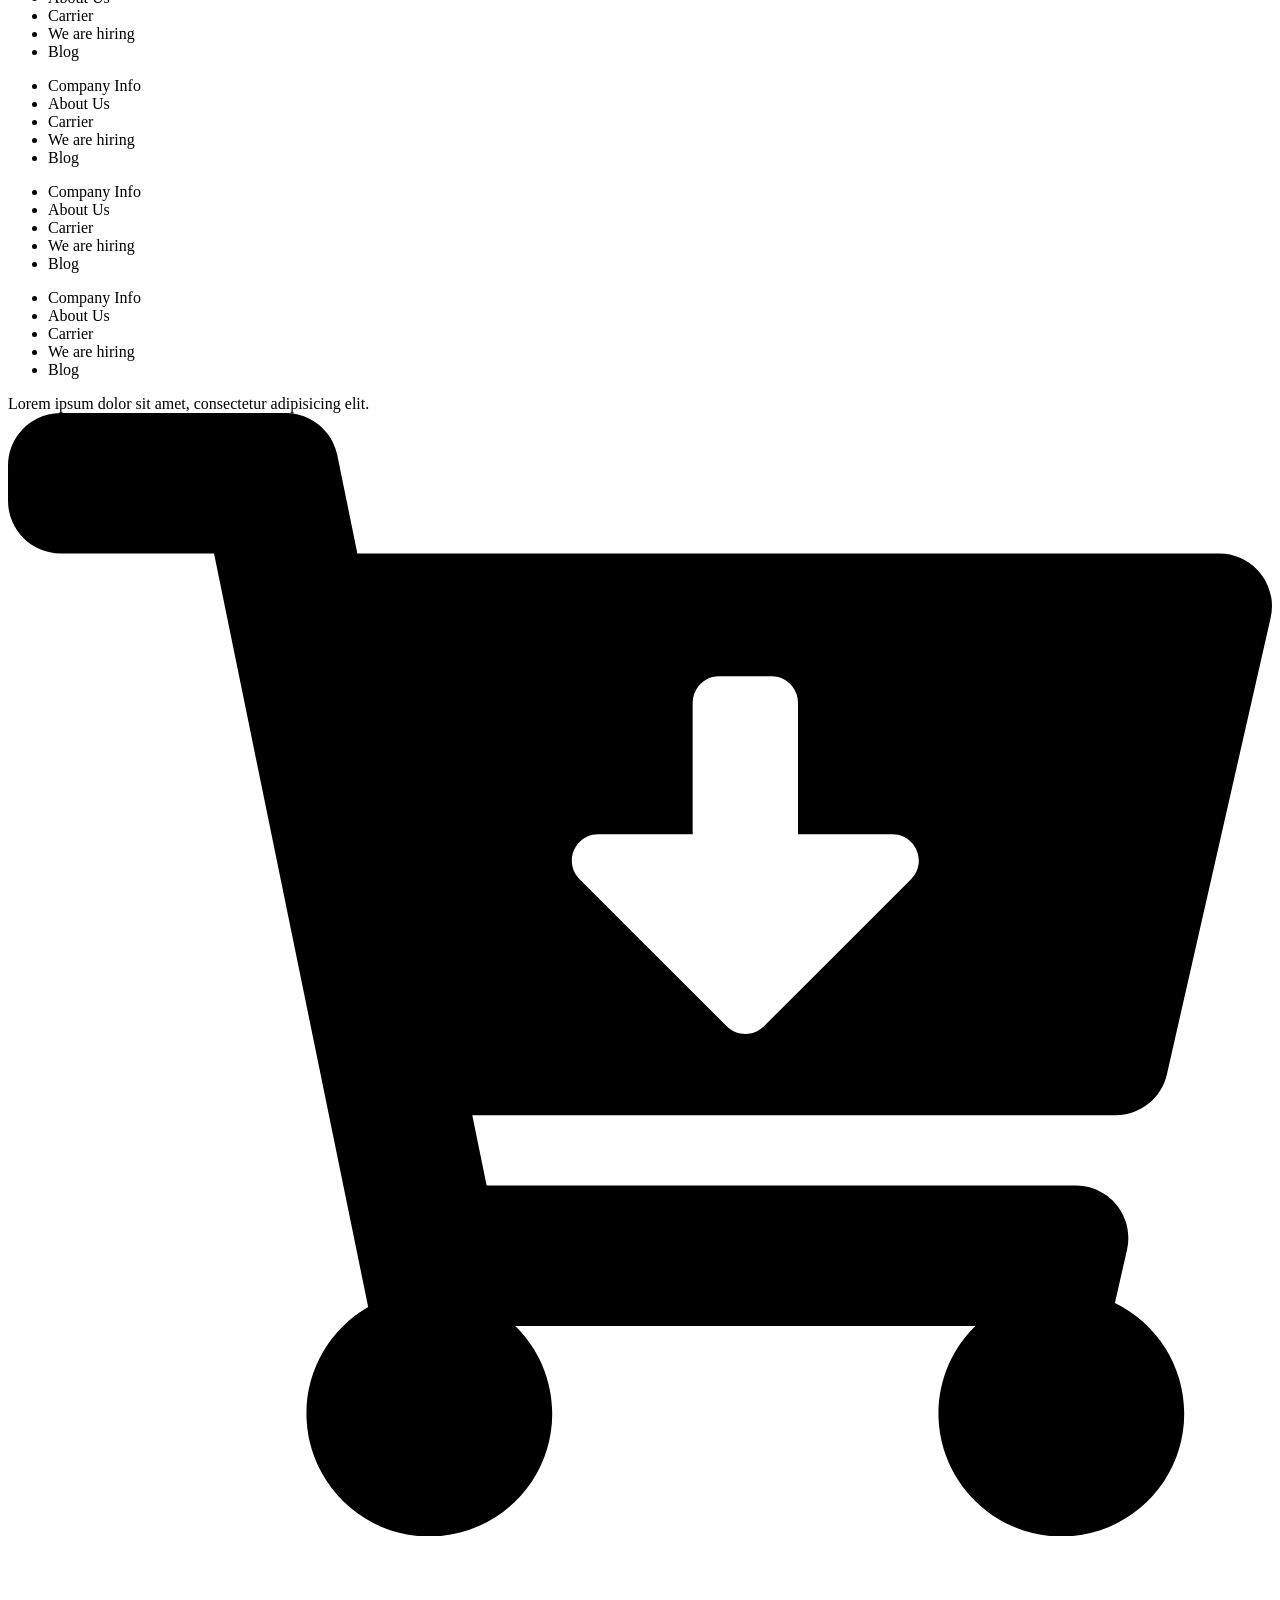
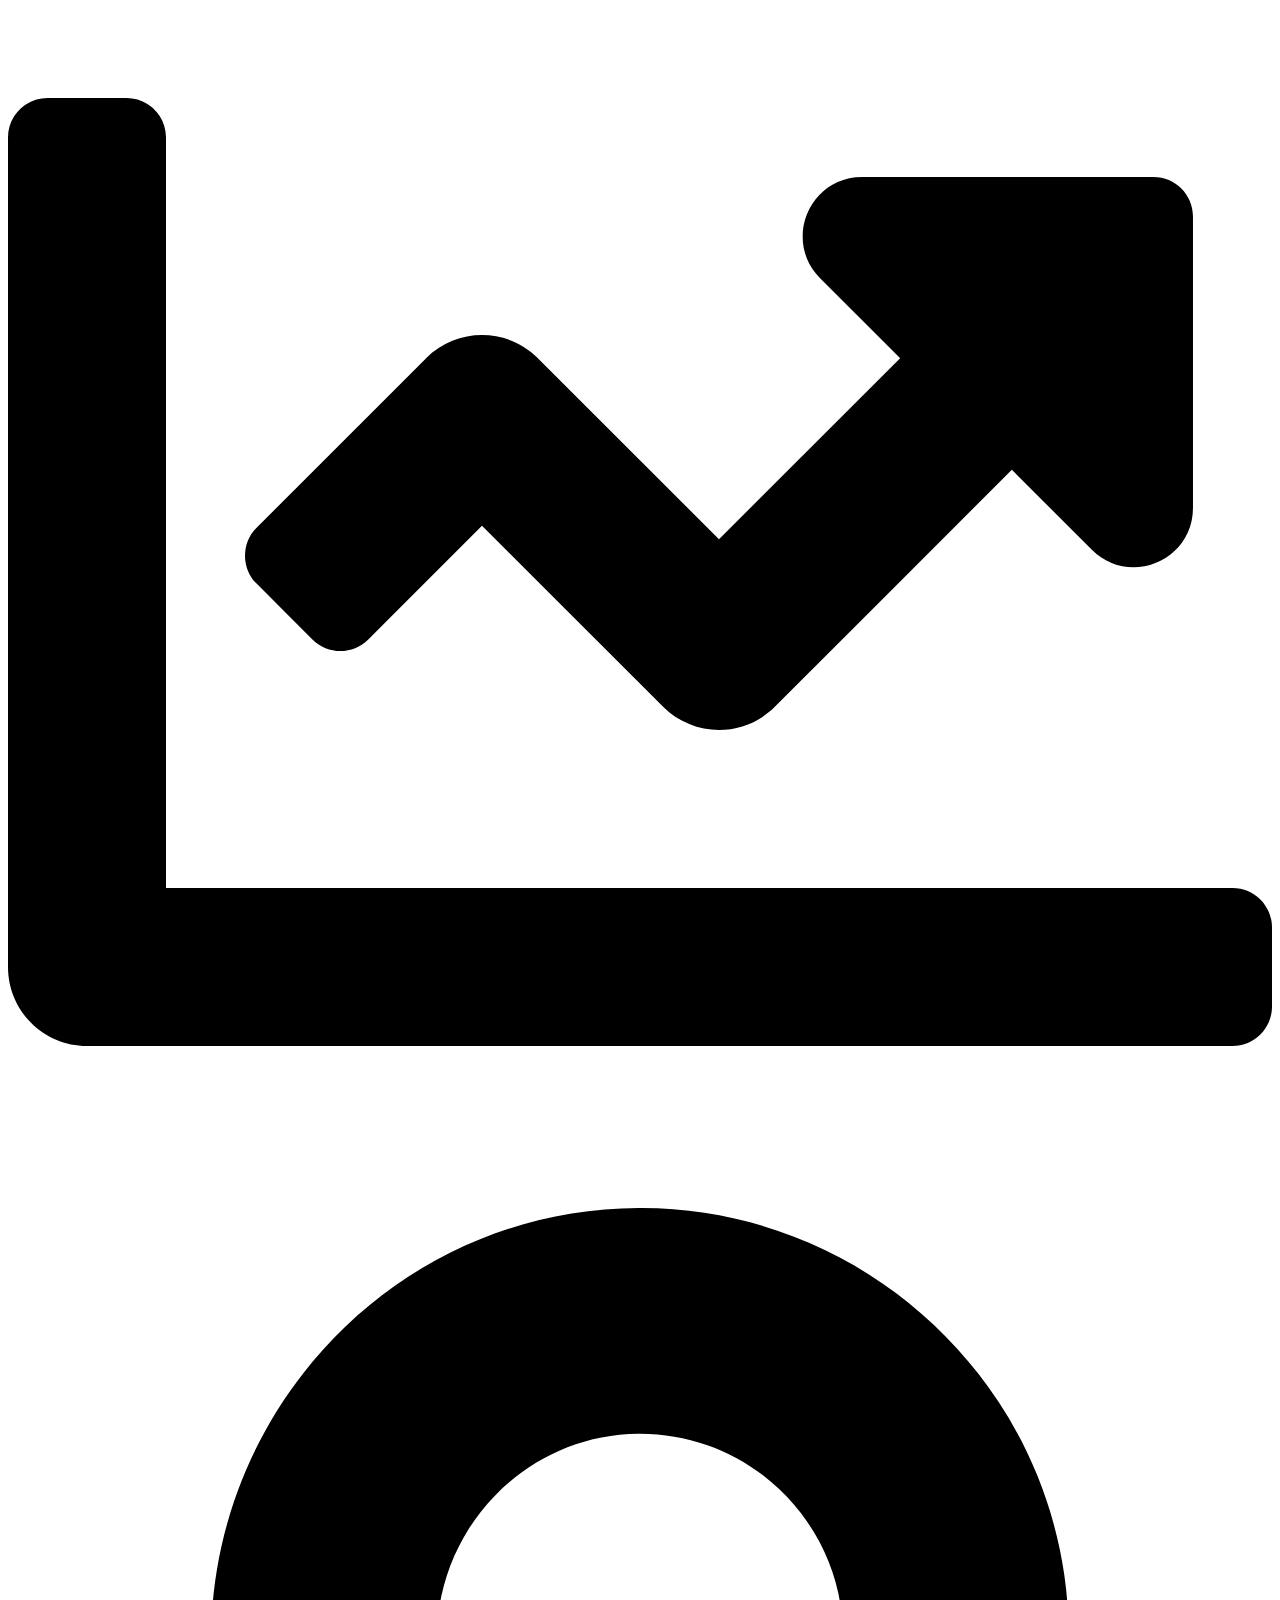
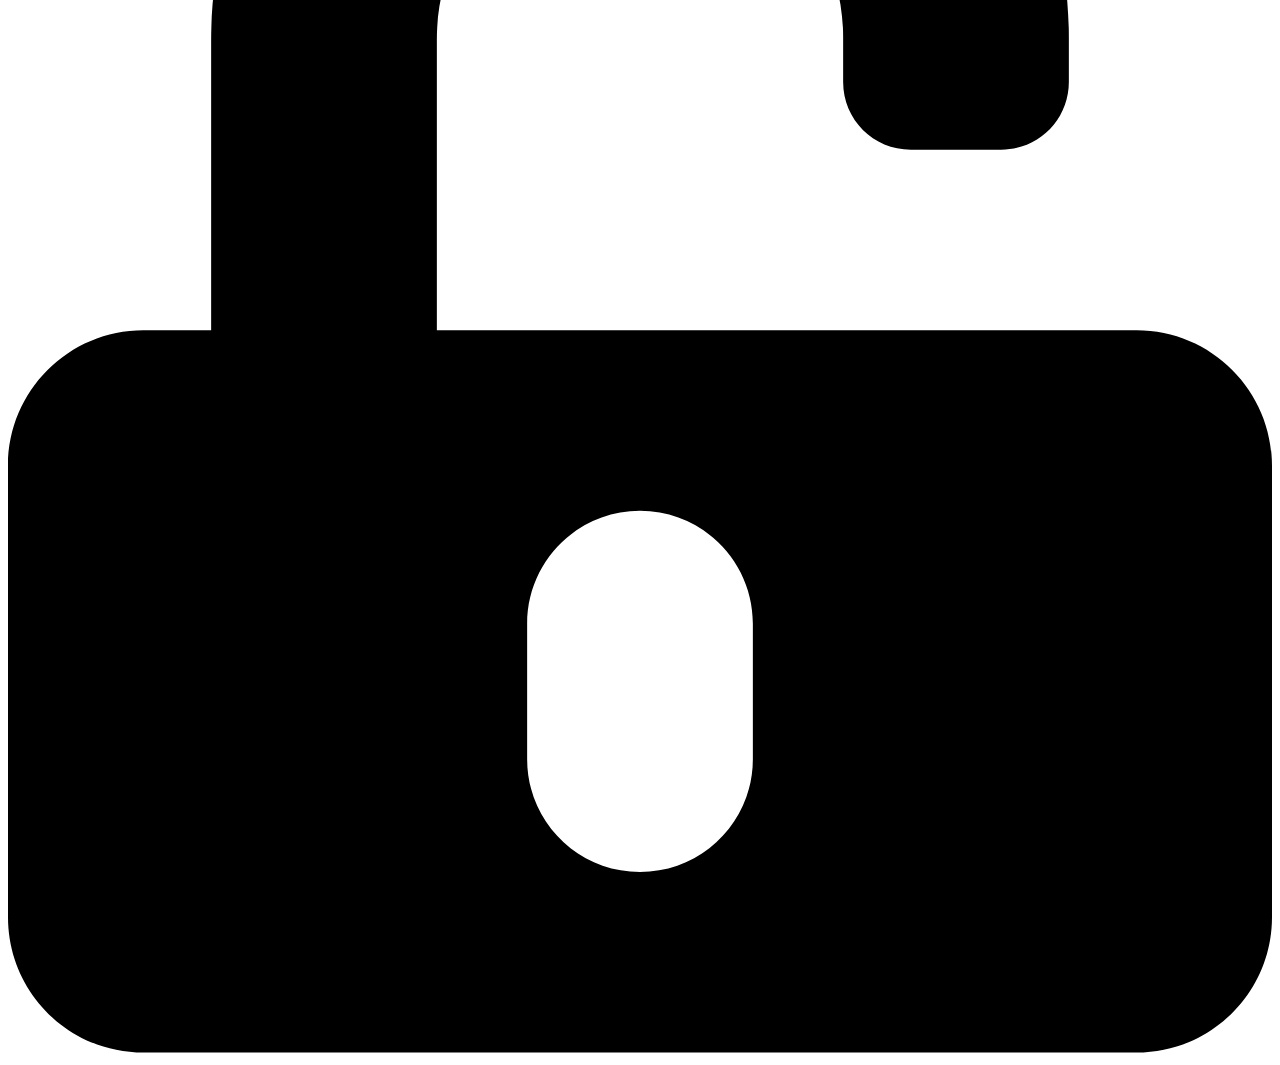
==== commit f1467679: "atua" ====
--- a/index.html
+++ b/index.html
@@ -25,28 +25,48 @@
             }
         </style>
     -->
+
+    <style>
+        .formata {
+            background-color: aqua !important;
+            color: black  !important;
+        }
+        
+        .active {
+            color: rgb(255, 0, 0);
+            font-weight: bold;
+            text-decoration: #ffffff !important;
+        }
+
+        :target {
+            border: 2px solid darkorange;
+            background-color: beige;
+        }
+    </style>
 </head>
 
 <body>
+
     <!-- Header -->
-    <header class="header">
+     <header class="header">
         <div class="container-responsive">
             <button class="btn-menu">Menu</button>
             <div class="navbar">
                 <!-- Folha de estilo inline -->
                 <!-- <div class="logotipo" style="color:chartreuse">Brandname</div> -->
-                <div class="logo"><a href="#">Brandname</a></div>
+                <div class="logo"><a href="#teste" class="brad" data-logo="true" id="brad">Brandname</a></div>
                 
-                <nav class="menu">
+                <nav class="menu" data-test="verdadeiro">
                     <ul>
-                        <li class="item-munu"><a class="item-link" href="#" title="Home">Home</a></li>
-                        <li class="item-menu"><a class="item-link" href="products/product.html" class="">Product</a></li>
+                        <li class="item-munu"><a class="item-link active" href="#footer" title="Home">Home</a></li>
+                        <li class="item-menu"><a class="item-link" href="#" class="">Product</a></li>
                         <li class="item-menu"><a class="item-link" href="#">Pricing</a></li>
-                        <li class="item-menu"><a class="item-link" href="contacts/contact.html">Contact</a></li>
+                        <li class="item-menu"><a class="item-link" href="#">Contact</a></li>
                         <!-- <li>
                             <a href="https://www.google.com/" target="_blank">Google</a>
                         </li> -->
                     </ul>
+                    <div class="ultimo"></div>
                 </nav>
                 <div class="nav-auth">
                     <a href="#" class="btn-login"> Login </a>
@@ -64,7 +84,7 @@
                     <h1 class="h1">25K+ STUDENTS TRUST US</h1>
                     <p>Our goal is to make online education work for everyone</p>
                     <div class="trust-btns">
-                        <button>Get Quote Now</button>
+                        <button data-js="get-quote">Get Quote Now</button>
                         <button>Learn More</button>
                     </div>
                 </section>
@@ -126,14 +146,18 @@
     </section>
 
 
-    <footer class="footer">
+    <footer class="footer" id="footer">
         <div class="container">
             <div class="fields">
                 <div class="top-footer">
                     <div class="company">
                             <ul>
-                                <li class="field">Company Info</li>
-                                <li>About Us</li>
+                                <li class="field">
+                                    <a class="footer-item-link active" href="javascript:void(0);" title="Company Info">Company Info</a>
+                                </li>
+                                <li>
+                                    <a class="footer-item-link" href="javascript:void(0);" title="About Us">About Us</a>
+                                </li>
                                 <li>Carrier</li>
                                 <li>We are hiring</li>
                                 <li>Blog</li>
@@ -189,9 +213,10 @@
             </div>
         </div>
     </footer>
-    <script src="/js/java-script.js"></script>
+    <!-- <script src="/js/java-script.js"></script> -->
     <script src="/js/newsletter.js"></script>
-    <script src="/js/estatistica.js"></script>
+    <script src="/js/active-menu.js"></script>
+    <script src="/js/appfooter.js"></script>
 </body>
 
 </html>
